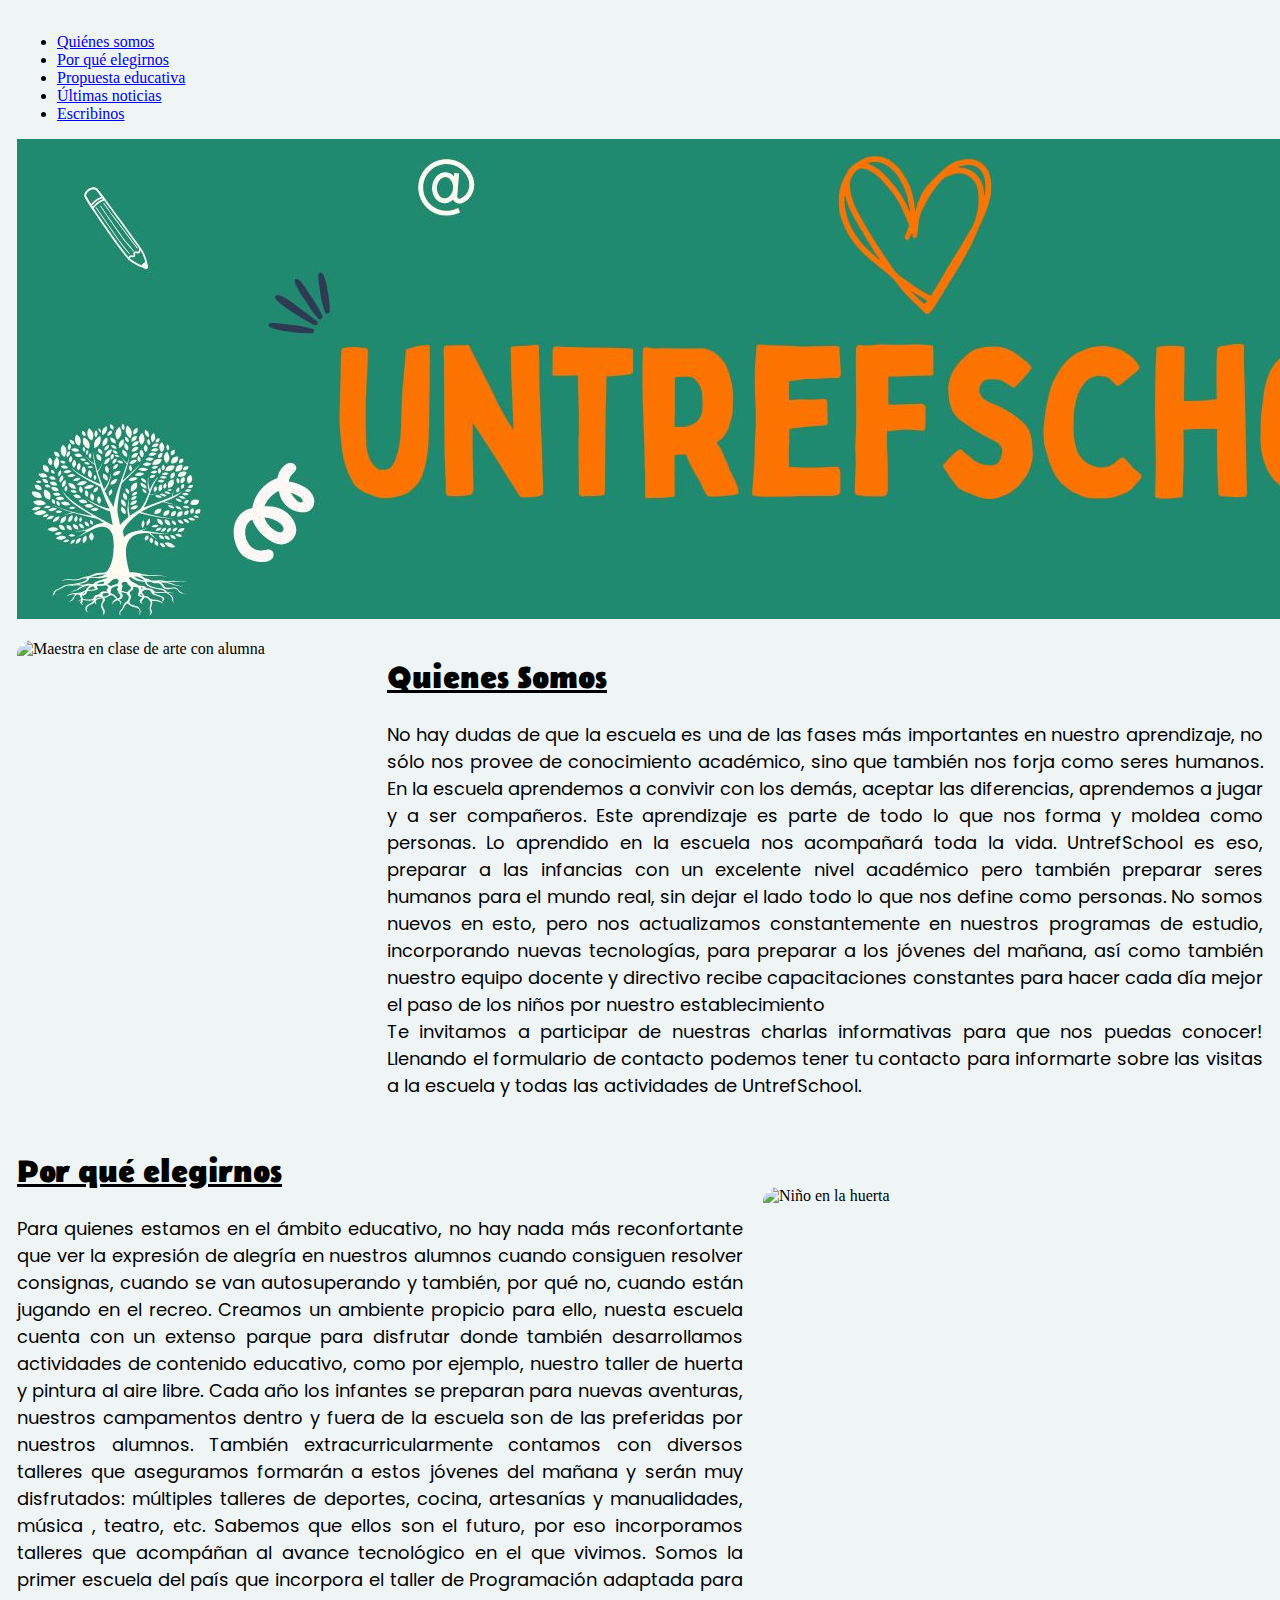
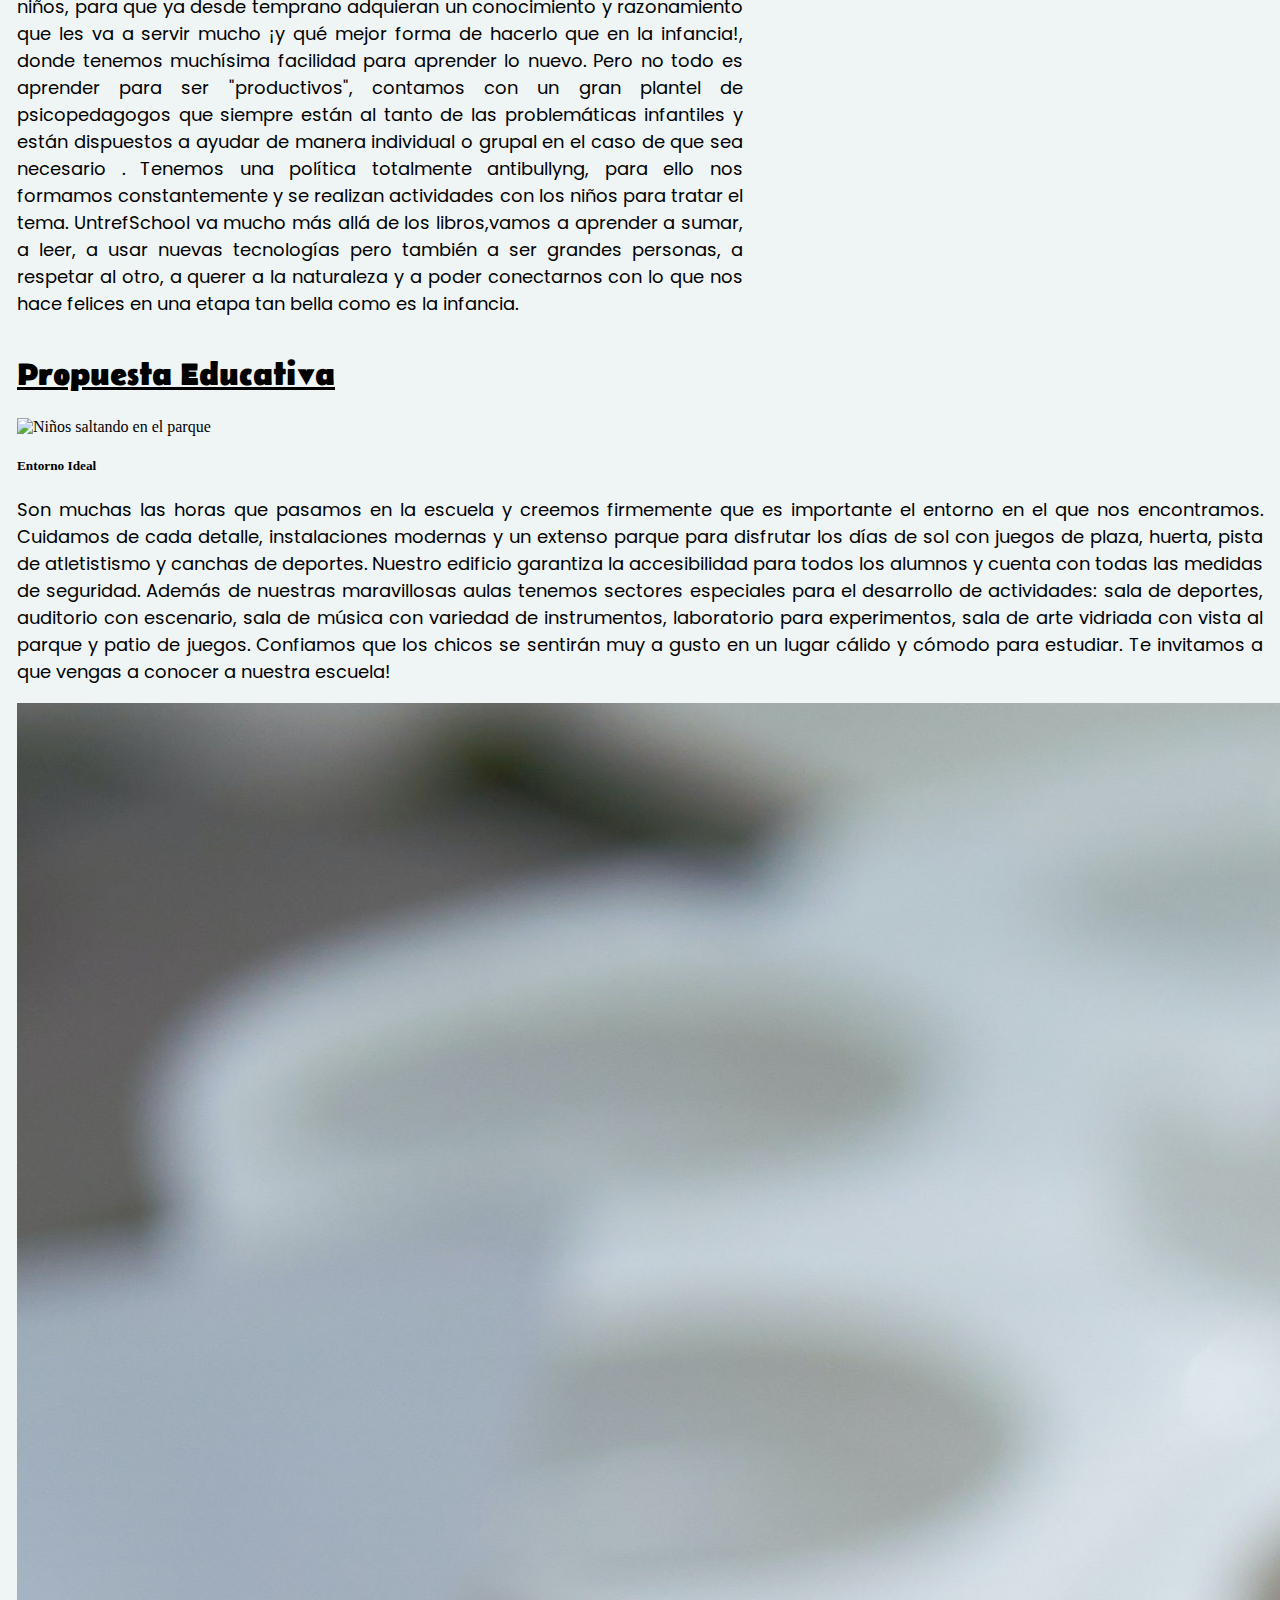
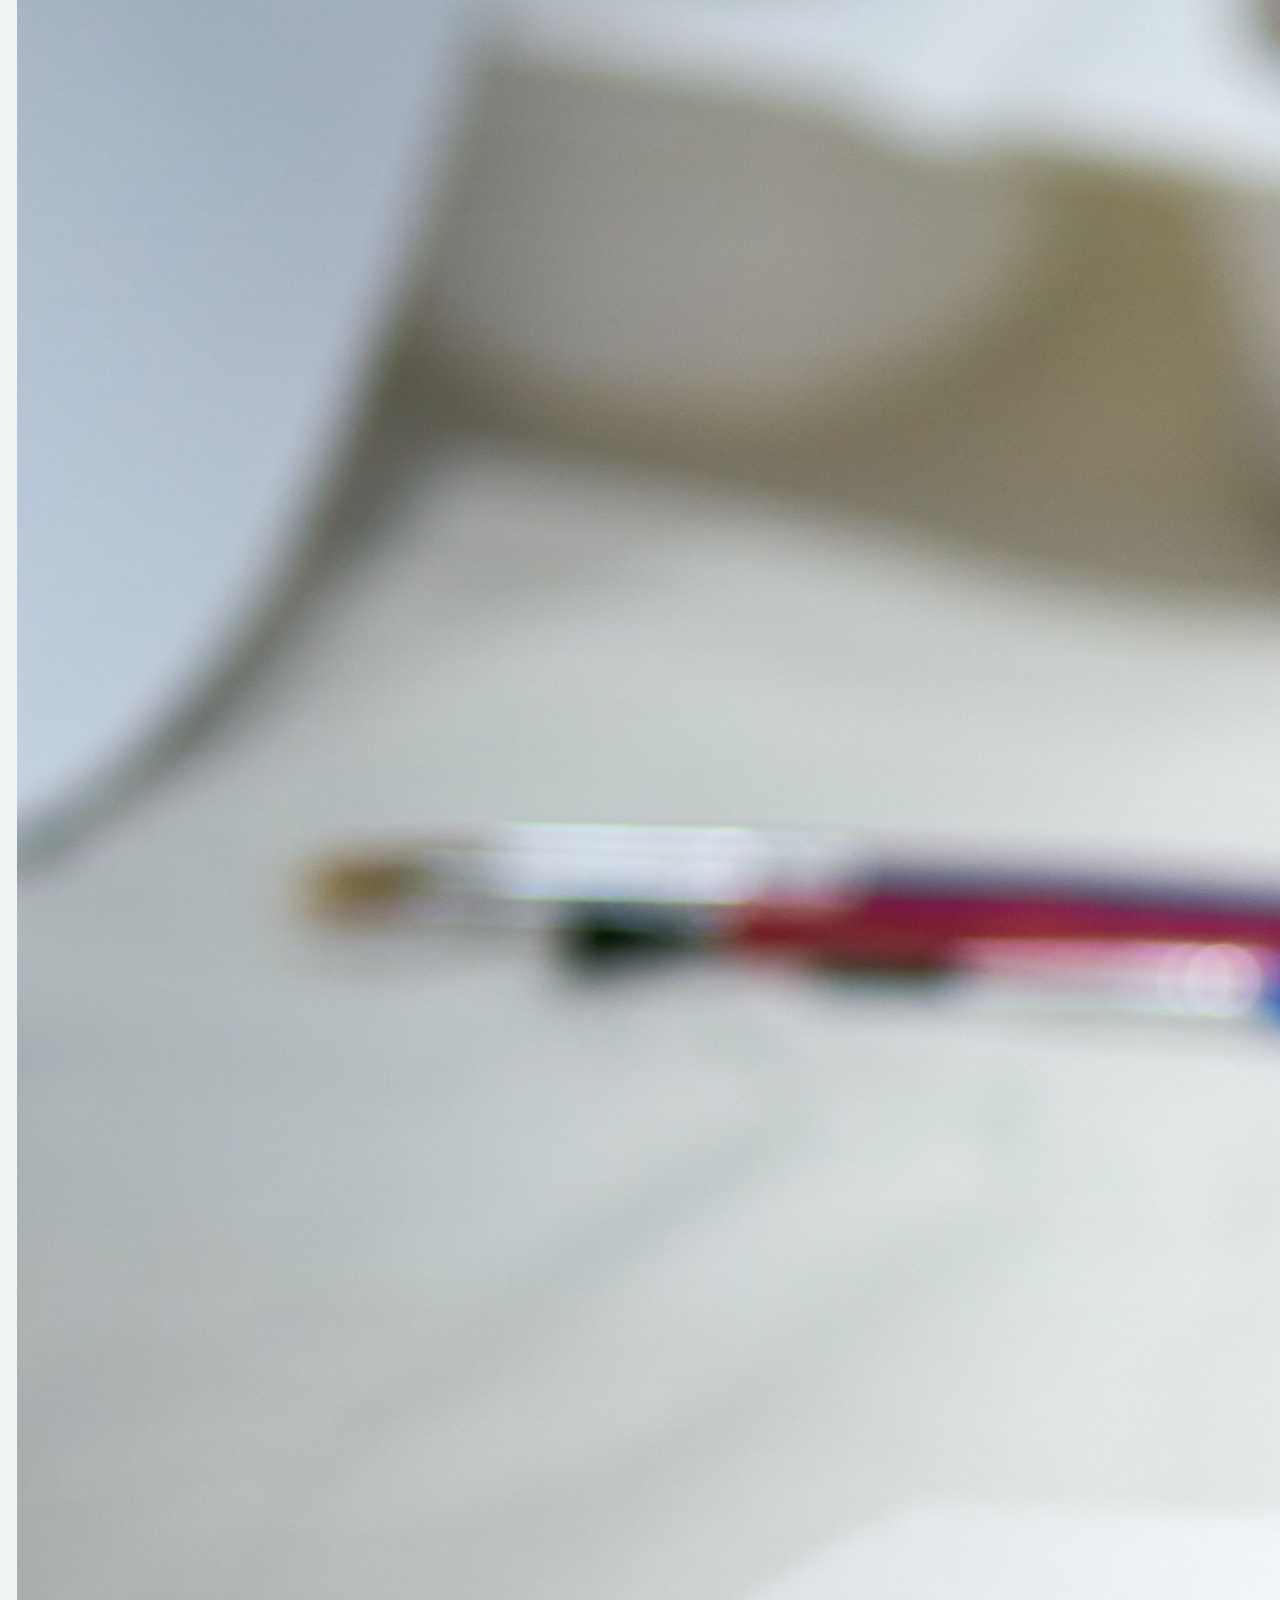
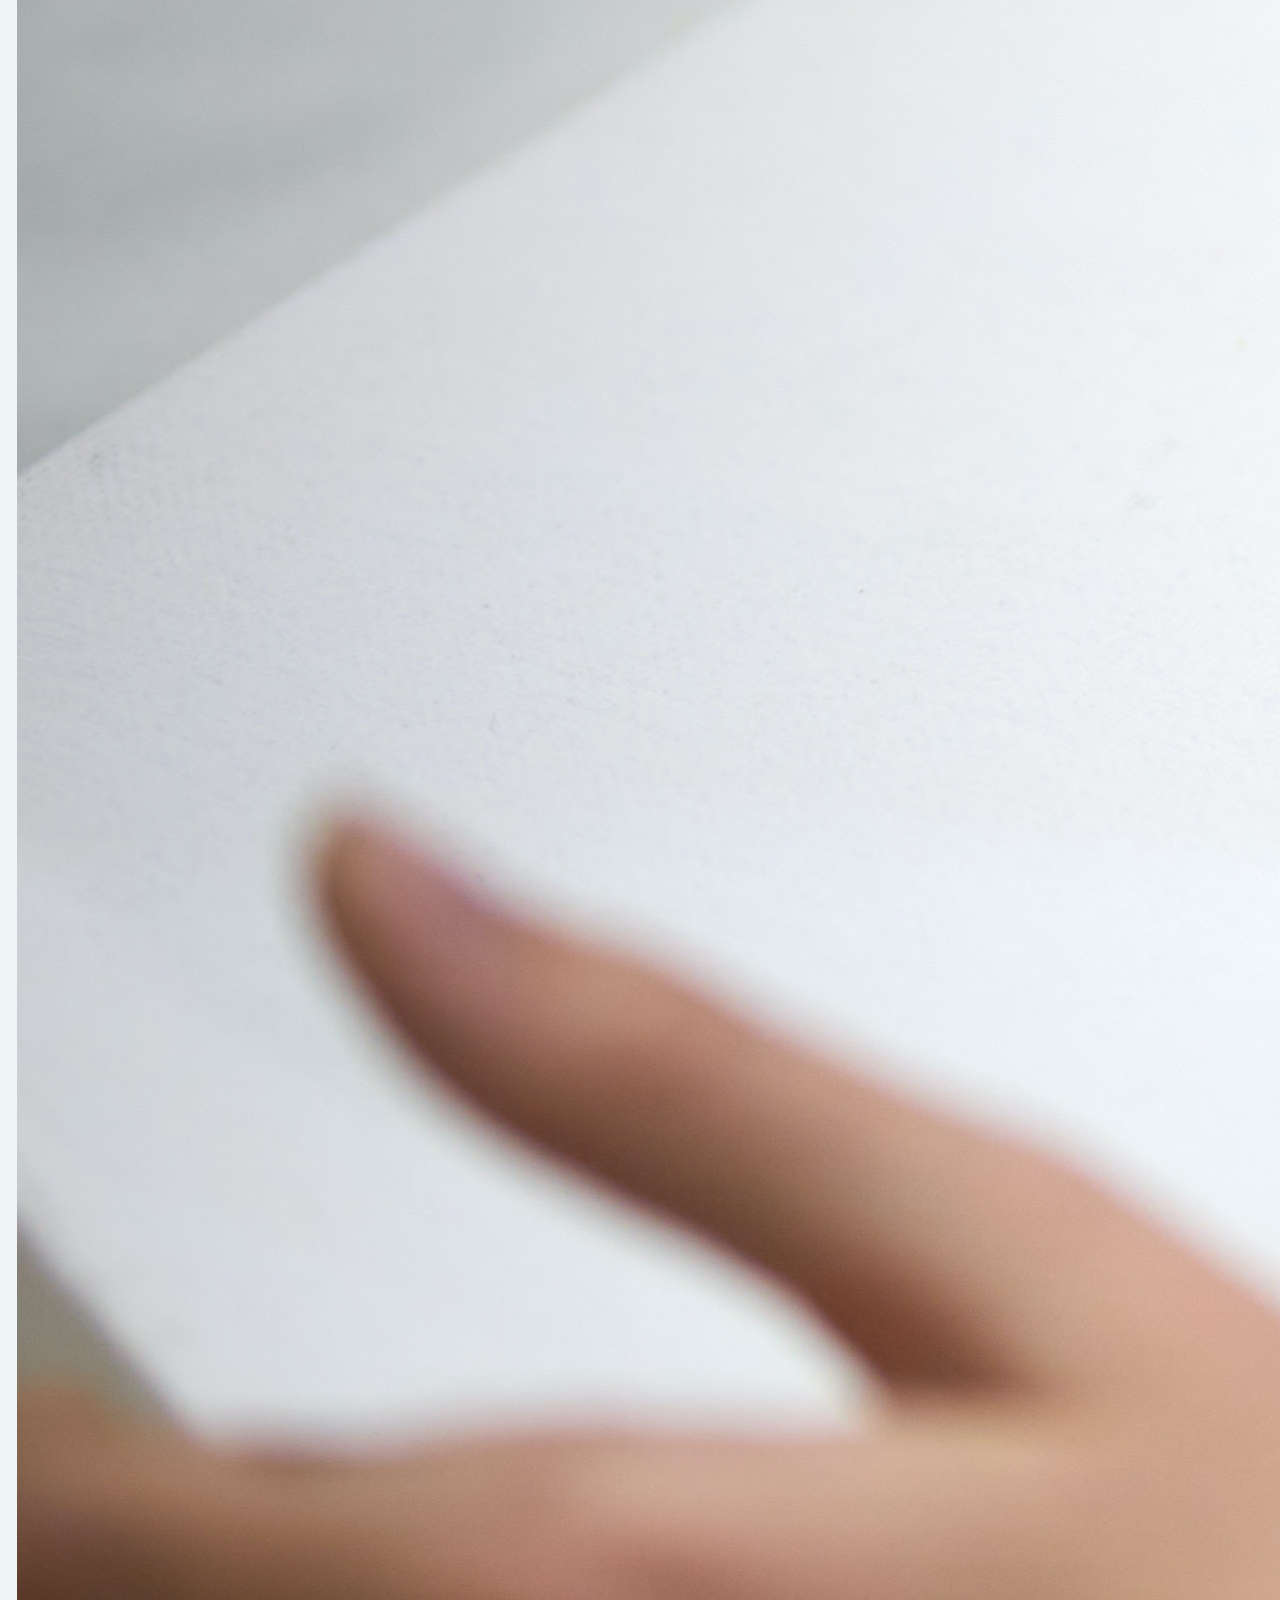
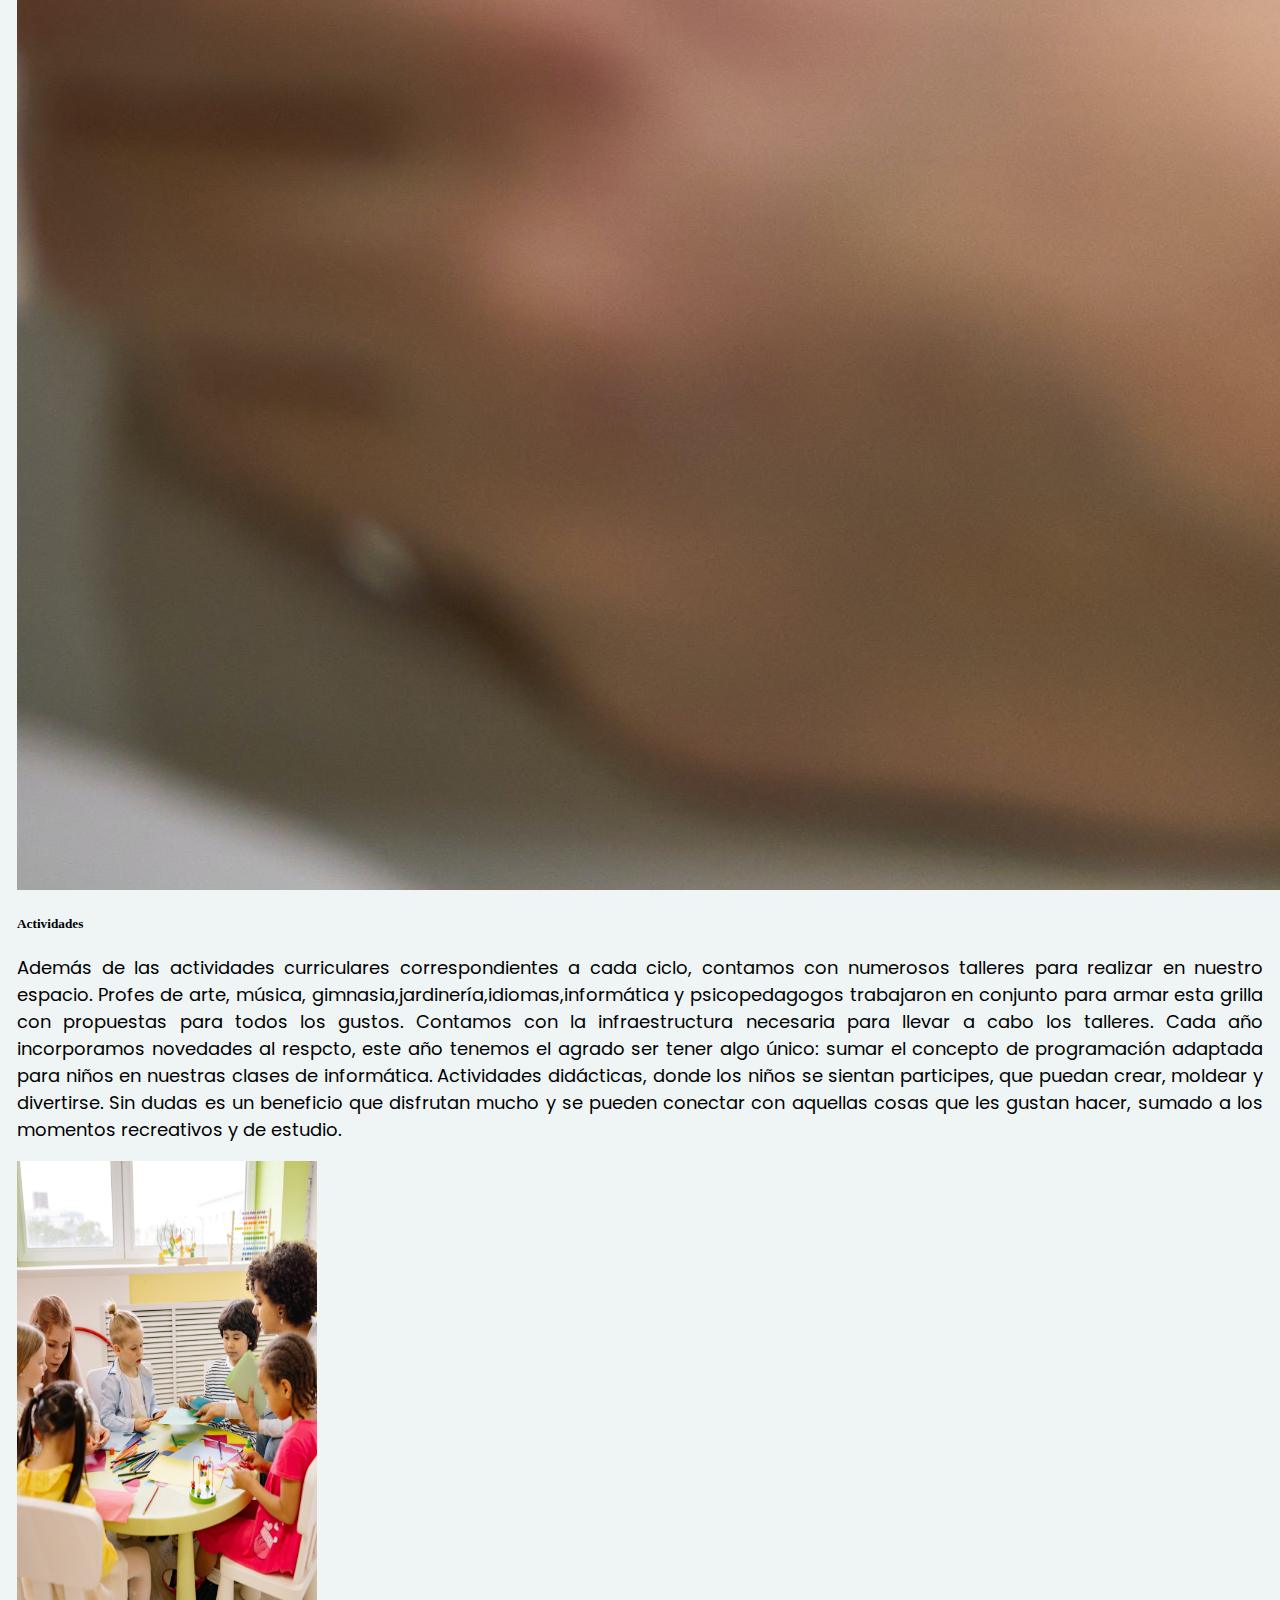
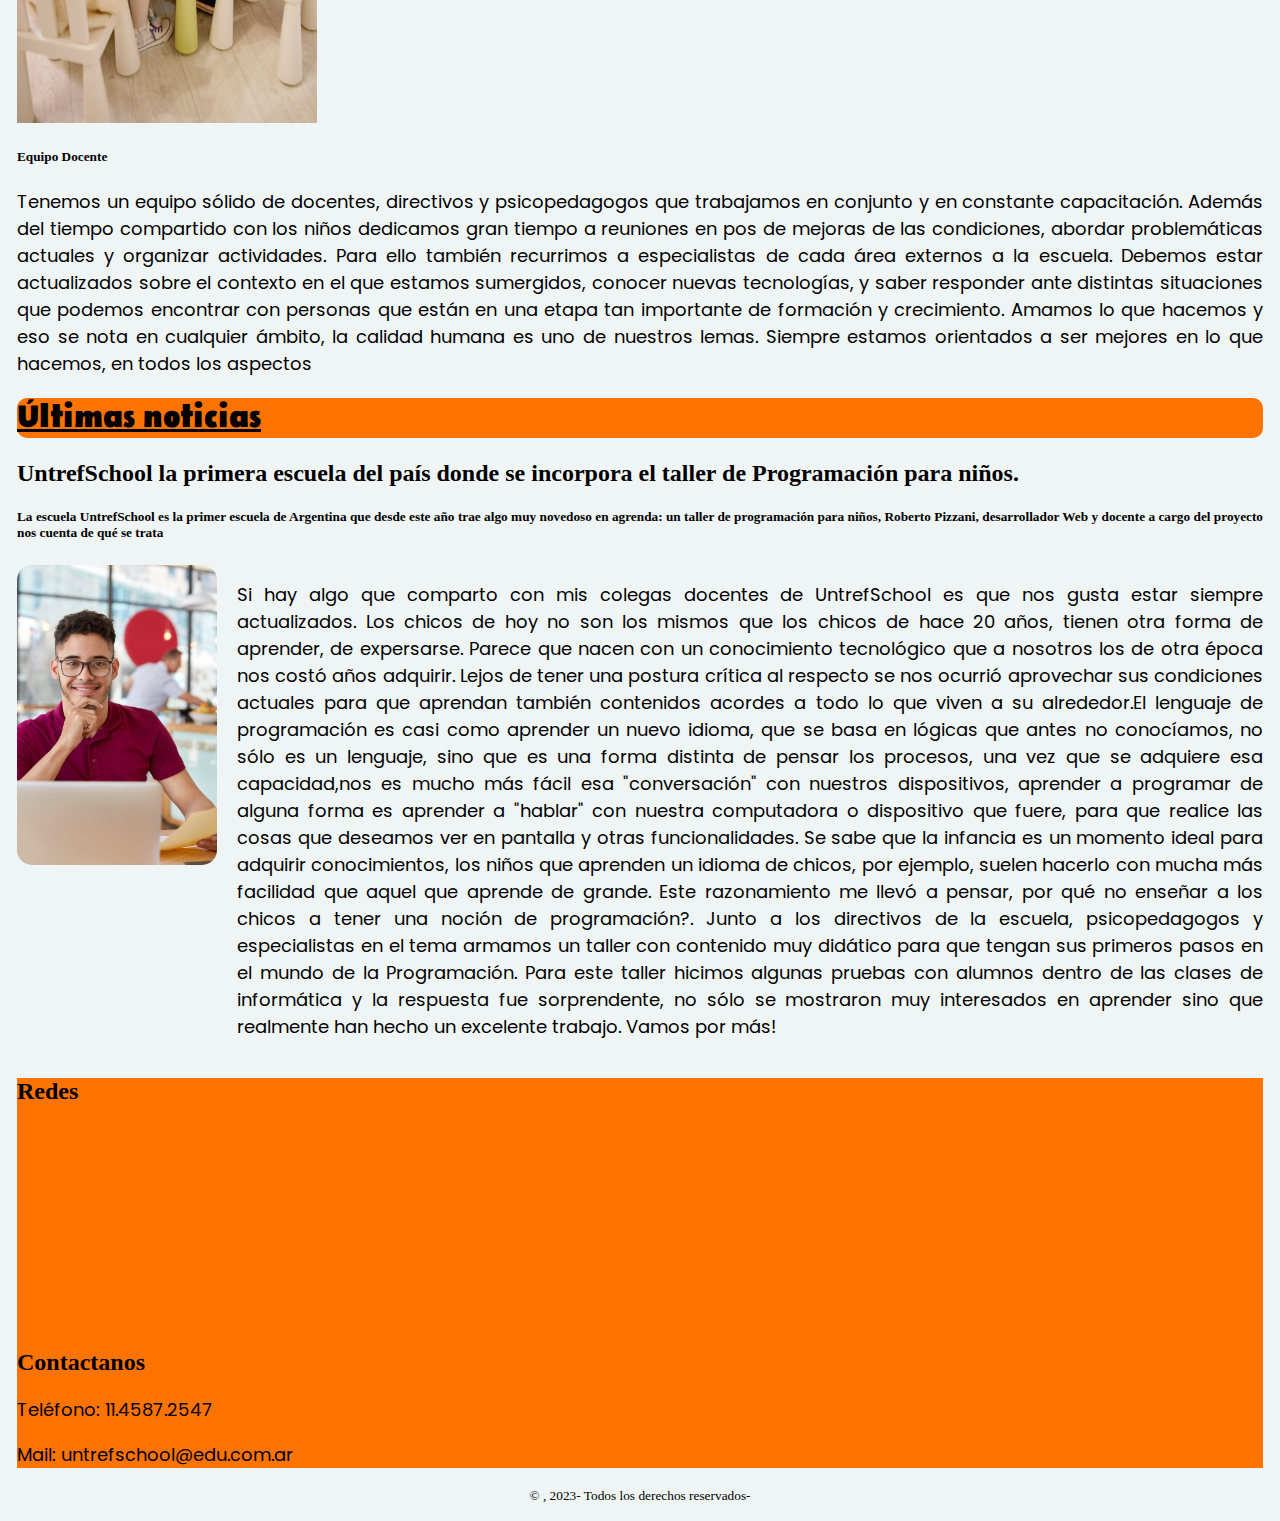
==== Index.html @ d859f2b8 "Se agrega el Proyecyo" ====
<!DOCTYPE html>
<html lang="es">
<head>
    <meta charset="UTF-8">
    <meta name="viewport" content="width=device-width, initial-scale=1.0">
    <title>UnTrefSchool</title>
    <link rel="icon" href="Imagenes/favicon-32x32.png" type="image/x_icon"/>
    <link href="https://cdn.jsdelivr.net/npm/bootstrap@5.3.0/dist/css/bootstrap.min.css" rel="stylesheet" integrity="sha384-9ndCyUaIbzAi2FUVXJi0CjmCapSmO7SnpJef0486qhLnuZ2cdeRhO02iuK6FUUVM" crossorigin="anonymous">
    <script src="https://kit.fontawesome.com/f30847ccf2.js" crossorigin="anonymous"></script>
    <link href="style.css" rel="stylesheet">
</head>
<body>
  <ul class="nav">
    <li class="nav-item">
      <a class="nav-link active" aria-current="page" href=#QuienesSomos>Quiénes somos</a>
    </li>
    <li class="nav-item">
      <a class="nav-link" href=#PorQueElegirnos>Por qué elegirnos</a>
    </li>
    </li>
    <li class="nav-item">
      <a class="nav-link" href=#PropuestaEducativa tabindex="-1" aria-disabled="true">Propuesta educativa</a>
    </li>
    <li class="nav-item">
        <a class="nav-link" href=#UltimasNoticias tabindex="-1" aria-disabled="true">Últimas noticias </a>
      </li>
      <li class="nav-item">
        <a class="nav-link" href="Formulario.html" tabindex="-1" aria-disabled="true"> Escribinos </a>
      </li>
  </ul>
</div>
      </nav>
      <div id="Portada">
      <img img src="Imagenes/portadaUntreSchool.jpg" class="img-fluid" alt="Portada UnTrefSchool">
      </div>

      <section id="QuienesSomos">
        <div class="contenedor">
          <img class="ImagenQuienesSomos" height="290" img width="350" src="Imagenes/QuienesSomos.jpg" class="img-thumbnail" alt="Maestra en clase de arte con alumna">
          <div id="TextoQuienesSomos">
          <h1>Quienes Somos</h1>
          <p> No hay dudas de que la escuela es una de las fases más importantes en nuestro aprendizaje, no sólo nos provee de conocimiento académico, sino que también nos forja como seres humanos. En la escuela aprendemos a convivir con los demás, aceptar las diferencias, aprendemos a jugar y a ser compañeros. Este aprendizaje es parte de todo lo que nos forma y moldea como personas. Lo aprendido en la escuela nos acompañará toda la vida. UntrefSchool es eso, preparar a las infancias con un excelente nivel académico pero también preparar seres humanos para el mundo real, sin dejar el lado todo lo que nos define como personas. No somos nuevos en esto, pero nos actualizamos constantemente en nuestros programas de estudio, incorporando nuevas tecnologías, para preparar a los jóvenes del mañana, así como también nuestro equipo docente y directivo recibe capacitaciones constantes para hacer cada día mejor el paso de los niños por nuestro establecimiento <br> Te invitamos a participar de nuestras charlas informativas para que nos puedas conocer! Llenando el formulario de contacto podemos tener tu contacto para informarte sobre las visitas a la escuela y todas las actividades de UntrefSchool.</p>
          </div>
        </div>
         
        <section id="PorQueElegirnos">
          <div class="contenedor">
            <div id="TextoPorQueElegirnos">
            <h1>Por qué elegirnos </h1>
            <p>Para quienes estamos en el ámbito educativo, no hay nada más reconfortante que ver la expresión de alegría en nuestros alumnos cuando consiguen resolver consignas, cuando se van autosuperando y también, por qué no, cuando están jugando en el recreo. Creamos un ambiente propicio para ello, nuesta escuela cuenta con un extenso parque para disfrutar donde también desarrollamos actividades de contenido educativo, como por ejemplo, nuestro taller de huerta y pintura al aire libre.  Cada año los infantes se preparan para nuevas aventuras, nuestros campamentos dentro y fuera de la escuela son de las preferidas por nuestros alumnos. También extracurricularmente contamos con diversos talleres que aseguramos formarán a estos jóvenes del mañana y serán muy disfrutados: múltiples talleres de deportes, cocina, artesanías y manualidades, música , teatro, etc. Sabemos que ellos son el futuro, por eso incorporamos talleres que acompáñan al avance tecnológico en el que vivimos. Somos la primer escuela del país que incorpora el taller de Programación adaptada para niños, para que ya desde temprano adquieran un conocimiento y razonamiento que les va a servir mucho ¡y qué mejor forma de hacerlo que en la infancia!, donde tenemos muchísima facilidad para aprender lo nuevo.
              Pero no todo es aprender para ser "productivos", contamos con un gran plantel de psicopedagogos que siempre están al tanto de las problemáticas infantiles y  están dispuestos a ayudar de manera individual o grupal en el caso de que sea necesario . Tenemos una política totalmente antibullyng, para ello nos formamos constantemente y se realizan actividades con los niños para tratar el tema. 
              UntrefSchool va mucho más allá de los libros,vamos a aprender a sumar, a leer, a usar nuevas tecnologías pero también a ser grandes personas, a respetar al otro, a querer a la naturaleza y a poder conectarnos con lo que nos hace felices en una etapa tan bella como es la infancia.</p>
             </div>
            <img class="ImagenPorQueElegirnos" height="340" img width="500" src="Imagenes/PorQueElegirnos.jpg" class="img-thumbnail" alt="Niño en la huerta">
          </div>
         <section id="PropuestaEducativa">
          <h1>Propuesta Educativa</h1>
          <div class="row row-cols-1 row-cols-md-3 g-4">
            <div class="col">
              <div class="card">
                <img src="Imagenes/NuestraEscuela.jpg" class="card-img-top" alt="Niños saltando en el parque">
                <div class="card-body">
                  <h5 class="card-title">Entorno Ideal</h5>
                  <p class="card-text">Son muchas las horas que pasamos en la escuela y creemos firmemente que es importante el entorno en el que nos encontramos. Cuidamos de cada detalle, instalaciones modernas y un 
                    extenso parque para disfrutar los días de sol con juegos de plaza, huerta, pista de atletistismo y canchas de deportes. Nuestro edificio garantiza la accesibilidad para todos los alumnos y cuenta con todas las medidas de seguridad. Además de nuestras maravillosas aulas tenemos sectores especiales para el desarrollo de actividades: sala de deportes,
                    auditorio con escenario, sala de música con variedad de instrumentos, laboratorio para experimentos, sala de arte vidriada con vista al parque y patio de juegos.
                    Confiamos que los chicos se sentirán muy a gusto en un lugar cálido y cómodo para estudiar. Te invitamos a que vengas a conocer a nuestra escuela!</p>
                </div>
              </div>
            </div>
            <div class="col">
              <div class="card">
                <img src="Imagenes/Actividades.jpg" class="card-img-top" alt="Niño pintando una pieza de cerámica">
                <div class="card-body">
                  <h5 class="card-title">Actividades</h5>
                  <p class="card-text">Además de las actividades curriculares correspondientes a cada ciclo, contamos con numerosos talleres para realizar en nuestro espacio.
                    Profes de arte, música, gimnasia,jardinería,idiomas,informática y psicopedagogos trabajaron en conjunto para armar esta grilla con propuestas para todos los gustos. 
                    Contamos con la infraestructura necesaria para llevar a cabo los talleres.
                    Cada año incorporamos novedades al respcto, este año tenemos el agrado ser tener algo único: sumar el concepto de programación adaptada para niños en nuestras clases de informática.
                    Actividades didácticas, donde los niños se sientan participes, que puedan crear, moldear y divertirse. Sin dudas es un beneficio que disfrutan mucho y se pueden conectar con aquellas cosas que les gustan hacer, sumado a los momentos recreativos y de estudio.
                    </p>
                </div>
              </div>
            </div>
            <div class="col">
              <div class="card">
                <img height="562" width="300" src="Imagenes/EquipoDocente.jpg" class="card-img-top" alt="Maestras con alumnos en una mesa para niños pintando">
                <div class="card-body">
                  <h5 class="card-title">Equipo Docente</h5>
                  <p class="card-text">
                    Tenemos un equipo sólido de docentes, directivos y psicopedagogos que trabajamos en conjunto y en constante capacitación.
                    Además del tiempo compartido con los niños dedicamos gran tiempo a reuniones en pos de mejoras de las condiciones, abordar problemáticas actuales y organizar actividades. Para ello también recurrimos a especialistas de cada área externos a la escuela. Debemos estar actualizados sobre el contexto en el que estamos sumergidos, conocer nuevas tecnologías, y saber responder ante distintas situaciones que podemos encontrar con personas que están en una etapa tan importante de formación y crecimiento. Amamos lo que hacemos y eso se nota en cualquier ámbito, la calidad humana es uno de nuestros lemas. Siempre estamos orientados a ser mejores en lo que hacemos, en todos los aspectos </p>
                </div>
              </div>
            </div>
           
          </section>
          <section id="UltimasNoticias">
            <div id="TituloNoticias"><h1>Últimas noticias</h1> </div>
            <article>
            <h2>UntrefSchool la primera escuela del país donde se incorpora el taller de Programación para niños.</h2>
            <h5>La escuela UntrefSchool es la primer escuela de Argentina que desde este año trae algo muy novedoso en agrenda: un taller de programación para niños, Roberto Pizzani, desarrollador Web y docente a cargo del proyecto nos cuenta de qué se trata</h5>
          
     
</section>

<div id="ContenedorNoti">
<img class="ImagenNoticias" img width="320" img height="300" src="Imagenes/ImagenNoticias.jpg" class="figure-img img-fluid rounded" alt="Foto del profesor de informática">
<p>Si hay algo que comparto con mis colegas docentes de UntrefSchool es que nos gusta estar siempre actualizados. Los chicos de hoy no son los mismos que los chicos de hace 20 años, tienen otra forma de aprender, de expersarse. Parece que nacen con un conocimiento tecnológico que a nosotros los de otra época nos costó años adquirir. Lejos de tener una postura crítica al respecto se nos ocurrió aprovechar sus condiciones actuales para que aprendan también contenidos acordes a todo lo que viven a su alrededor.El lenguaje de programación es casi como aprender un nuevo idioma, que se basa en lógicas que antes no conocíamos, no sólo es un lenguaje, sino que es una forma distinta de pensar los procesos, una vez que se adquiere esa capacidad,nos es mucho más fácil esa "conversación" con nuestros dispositivos, aprender a programar de alguna forma es aprender a "hablar" con nuestra computadora o dispositivo que fuere,  para que realice las cosas que deseamos ver en pantalla y otras funcionalidades. Se sabe que la infancia es un momento ideal para adquirir conocimientos, los niños que aprenden un idioma de chicos, por ejemplo, suelen hacerlo con mucha más facilidad que aquel que aprende de grande. Este razonamiento me llevó a pensar, por qué no enseñar a los chicos a tener una noción de programación?. Junto a los directivos de la escuela, psicopedagogos y especialistas en el tema armamos un taller con contenido muy didático para que tengan sus primeros pasos en el mundo de la Programación. Para este taller hicimos algunas pruebas con alumnos dentro de las clases de informática y la respuesta fue sorprendente, no sólo se mostraron muy interesados en aprender sino que realmente han hecho un excelente trabajo. Vamos por más!</p>
</div>

<footer>
  
  <div class="container text-center">
    <div class="row align-items-start">
      <div class="col">
        <h2> Redes </h2>
        <a href="#" class="fa fa-facebook"></a>
        <a href="#" class="fa fa-instagram"></a>
        <a href="#" class="fa fa-twitter"></a>
      </div>
      <div class="col">
        <iframe src="https://www.google.com/maps/embed?pb=!1m18!1m12!1m3!1d105086.89093312966!2d-58.708532256640645!3d-34.60503789999999!2m3!1f0!2f0!3f0!3m2!1i1024!2i768!4f13.1!3m3!1m2!1s0x95bccacb9f8ff113%3A0x22fd08da6711928d!2sUniversidad%20Nacional%20de%20Tres%20de%20Febrero%20-%20Sede%20Caseros%20I!5e0!3m2!1ses!2sar!4v1689982426569!5m2!1ses!2sar" width="300" height="200" style="border:0;" allowfullscreen="" loading="lazy" referrerpolicy="no-referrer-when-downgrade"></iframe>
      </div>
      </div>
      <div class="col">
        <h2> Contactanos </h2>
        <p> Teléfono: 11.4587.2547 </p>
        <p> Mail: untrefschool@edu.com.ar </p>
      </div>
    </div>
  </div>
</footer>
<div class="grupo-2">
  <small>© , 2023- Todos los derechos reservados-</small>
</div>

</body>


      

















    




    
    
    
    
    
    
    
    
    
    <script src="https://cdn.jsdelivr.net/npm/bootstrap@5.3.0/dist/js/bootstrap.bundle.min.js" integrity="sha384-geWF76RCwLtnZ8qwWowPQNguL3RmwHVBC9FhGdlKrxdiJJigb/j/68SIy3Te4Bkz" crossorigin="anonymous"></script>
    </body>
</html>
---- style.css ----
@import url('https://fonts.googleapis.com/css2?family=Poppins:ital,wght@0,100;0,200;0,300;0,400;0,500;0,600;0,700;1,400&display=swap');
@import url('https://fonts.googleapis.com/css2?family=Belanosima:wght@400;600;700&family=Poppins:ital,wght@0,100;0,200;0,300;0,400;0,500;0,600;0,700;1,400&display=swap');
 
#nav-item{background-color: #FC7300;

 }

body{
    padding: 12px;
    background-color: #EFF5F5;
    text-align: justify;
    margin: 5px;
}

h1{
    font-family: 'Belanosima', sans-serif;
    text-decoration: underline;
}

p{ font-family: 'Poppins', sans-serif;
    font-size: large;
}
div{
       border-width: 1px;
    border-color: #FC7300;
    border-radius: 10px;}
.contenedor{
    display: flex;
    justify-content: center;
    margin-top: 15px;
    margin-bottom: 15px;
    }
.ImagenQuienesSomos{
    margin-right: 20px;
    border-radius: 15px;
    margin-top: 2px;
}
.ImagenPorQueElegirnos{
    margin-top: 55px;
    margin-left:20px ;
    border-radius: 15px ;
}

#TituloNoticias{
    background-color: #FC7300;
    margin-top: 20px;
}

#ContenedorNoti{
    display: flex;
    justify-content: center;
    margin-top: 15px;
    margin-bottom: 15px;
}
.ImagenNoticias{
    margin-right: 20px;
    border-radius: 15px;
    margin-top: 2px;

}



footer{
    display: inline-flexbox;
    background-color: #FC7300;
}
.grupo-2{
    text-align: center;
}

#TituloForm{
    text-align: center;
}
.header {
    position: center;
    color: #1F8A70;
    font-size: 27px;
    padding: 10px;
}

.bigicon {
    font-size: 50px;
    text-align: center;
    color: #ff36a5;
}
.form-horizontal{
    background-color: #FC7300;
    }
    .form-group{
        background-color: ;
    }
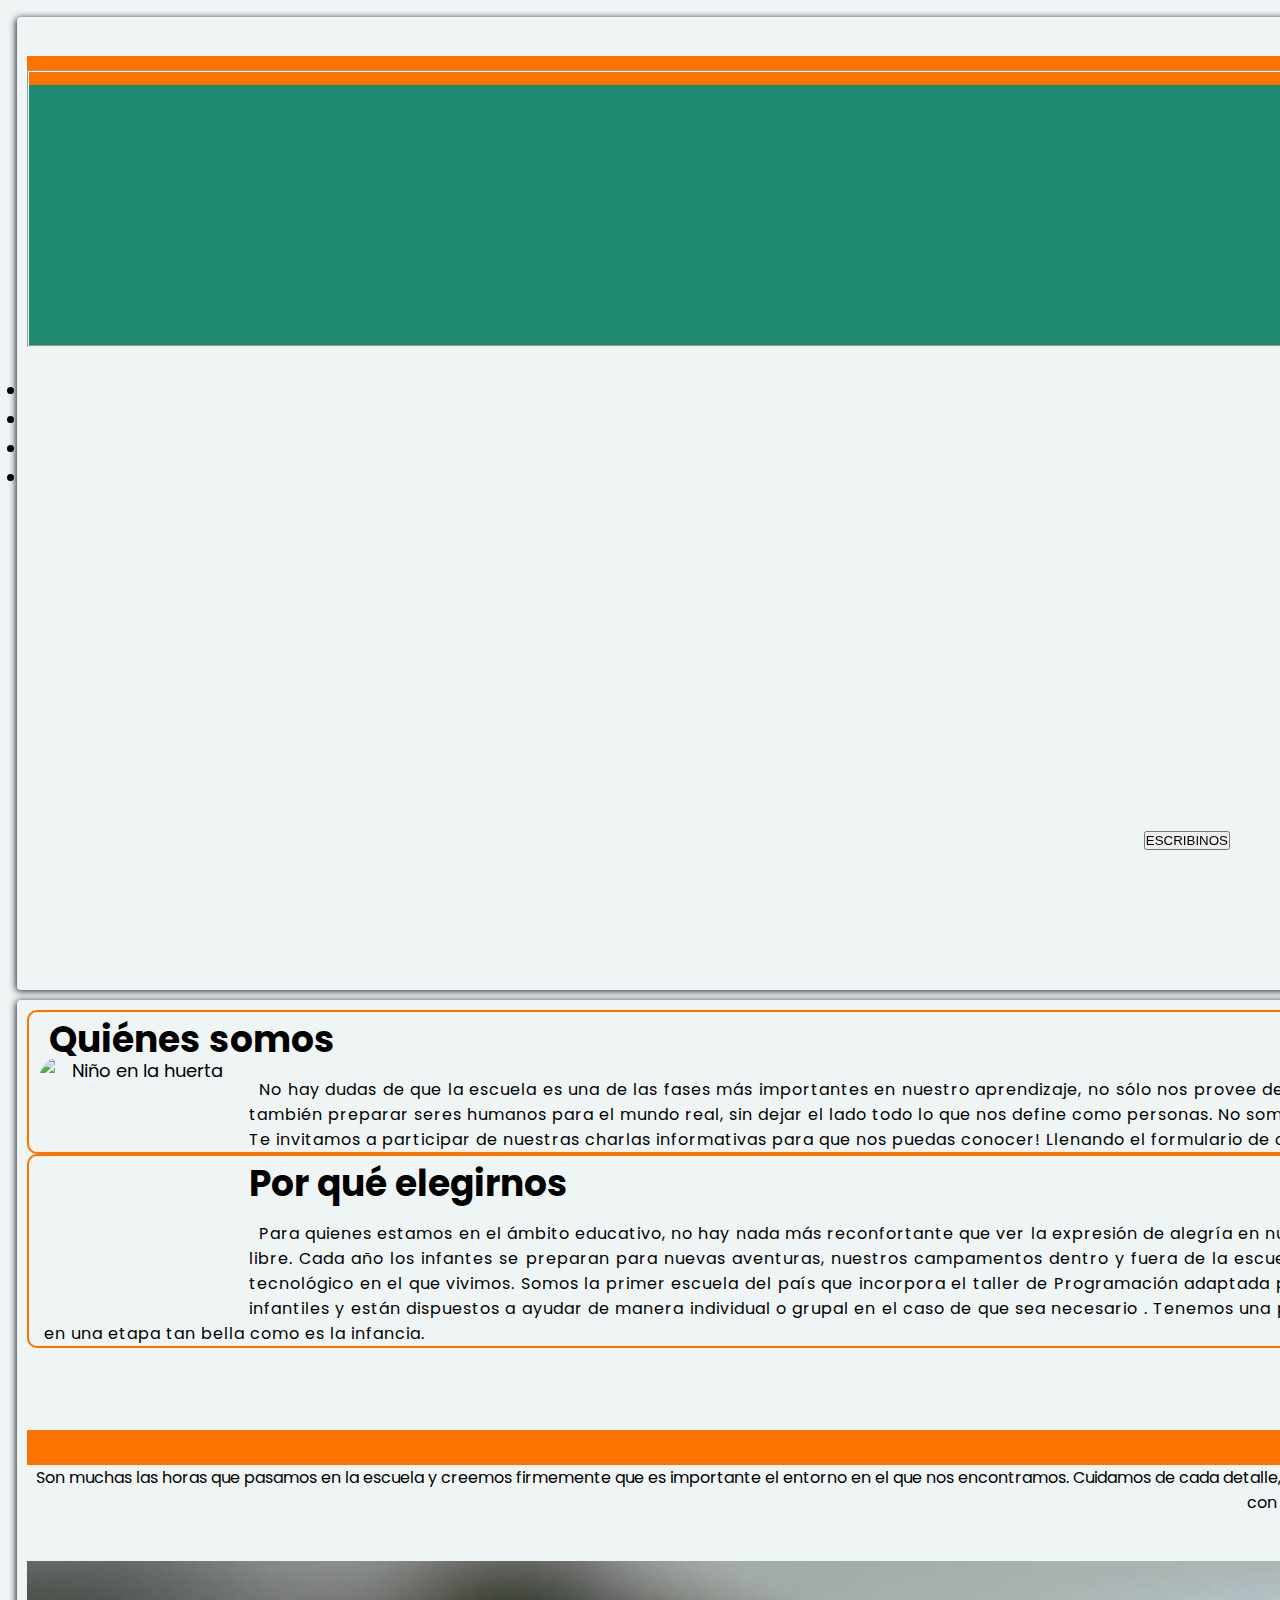
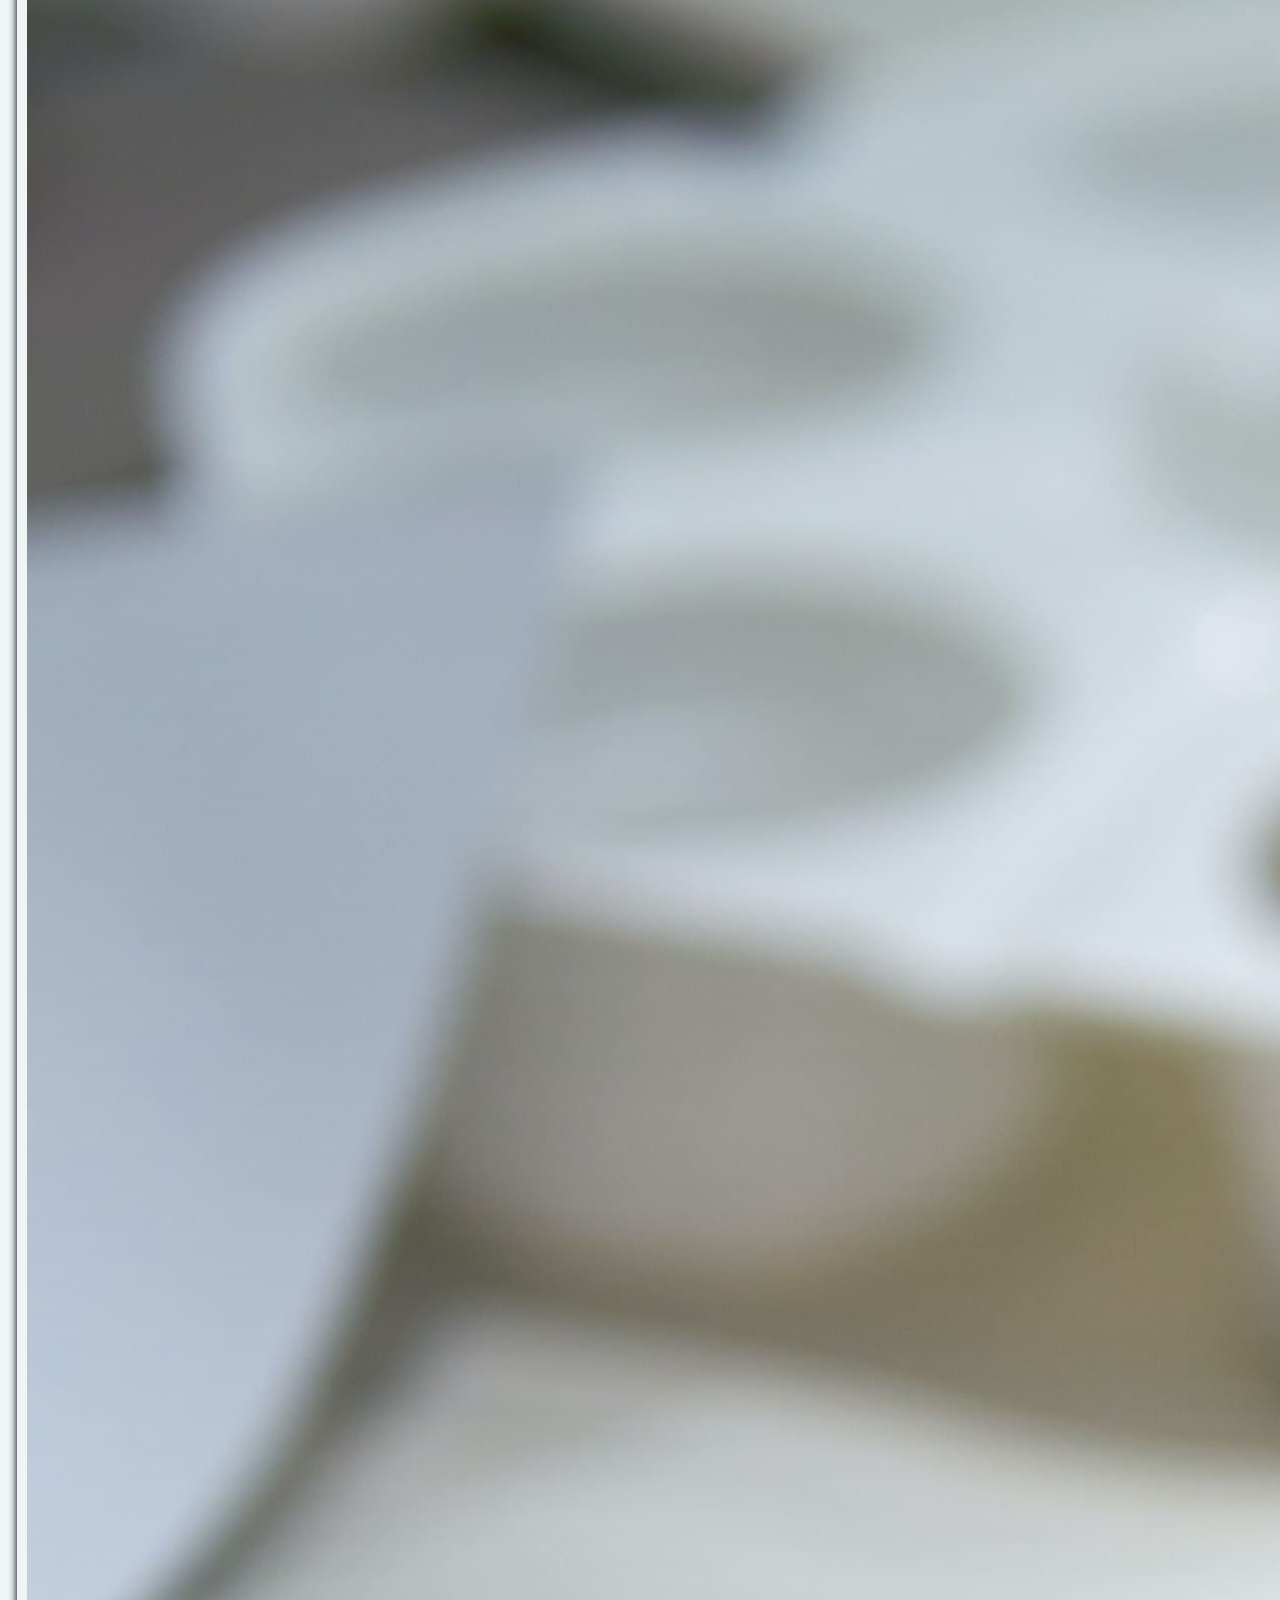
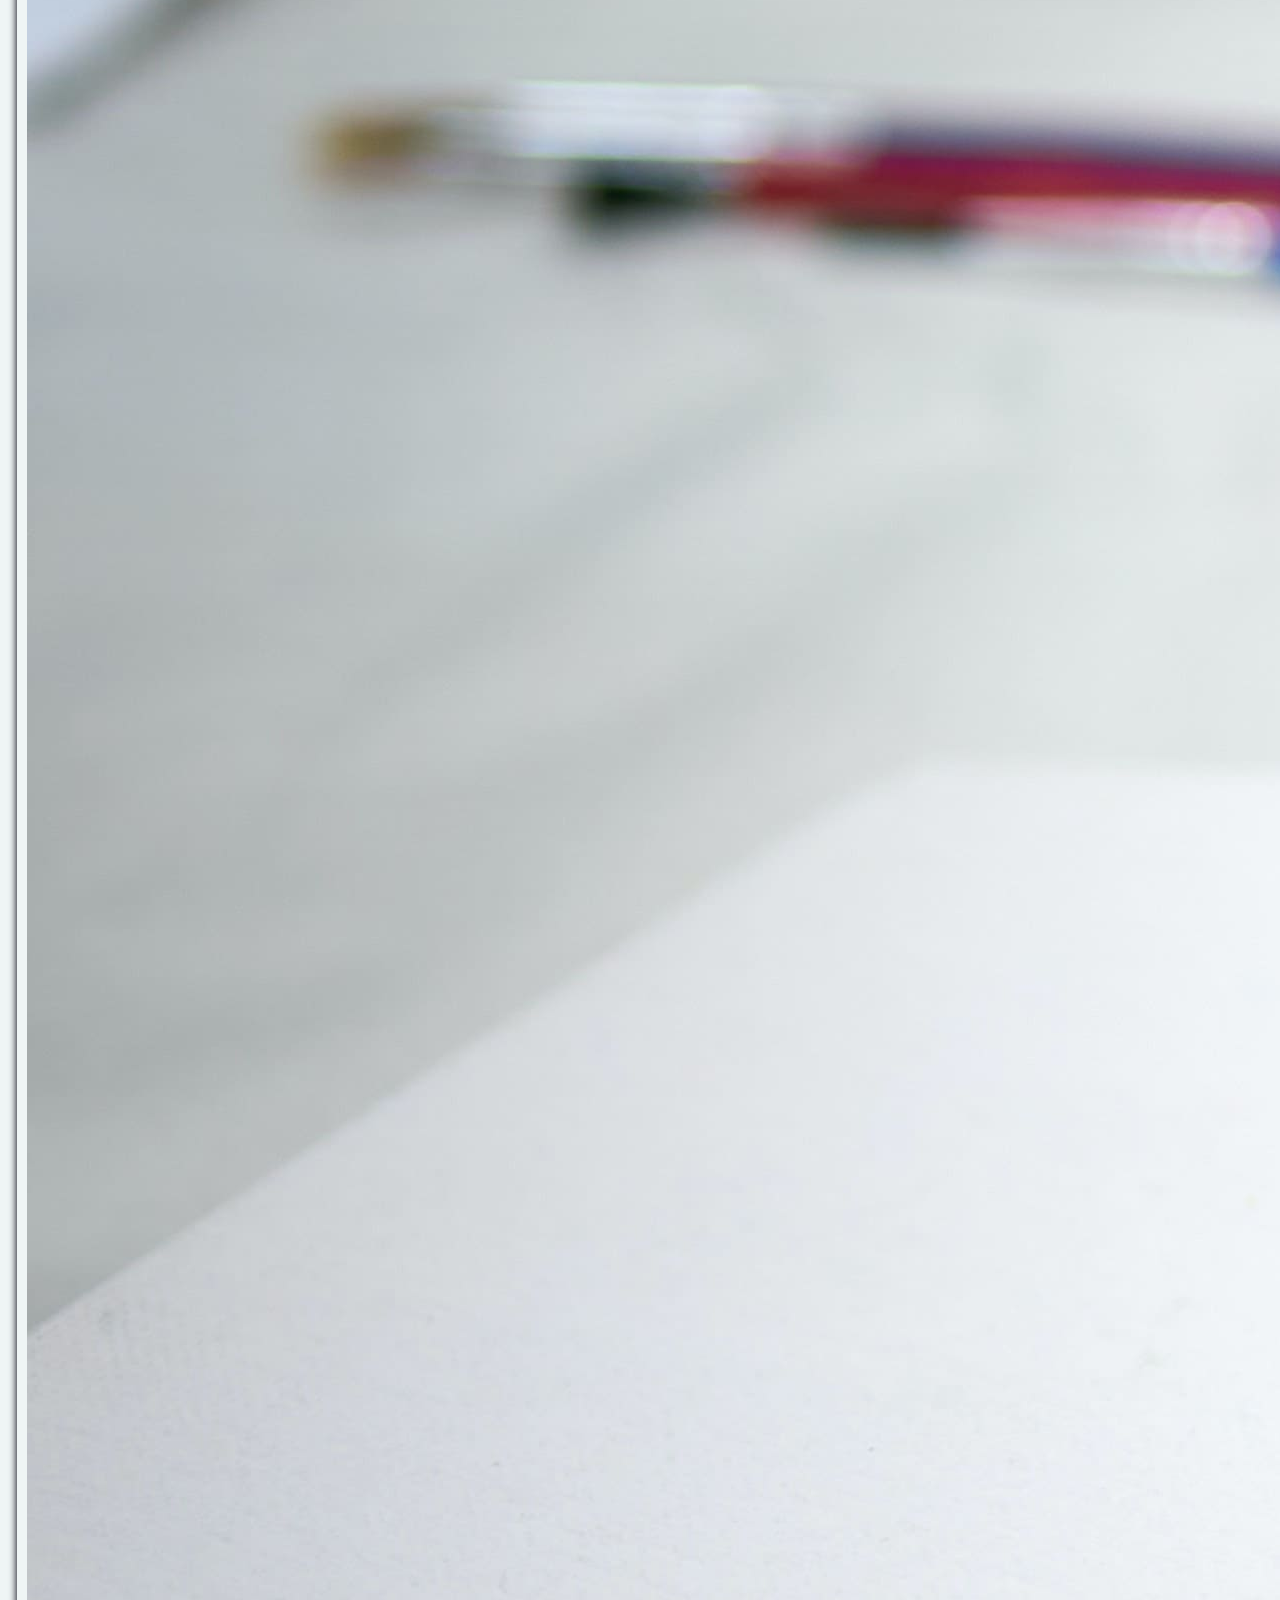
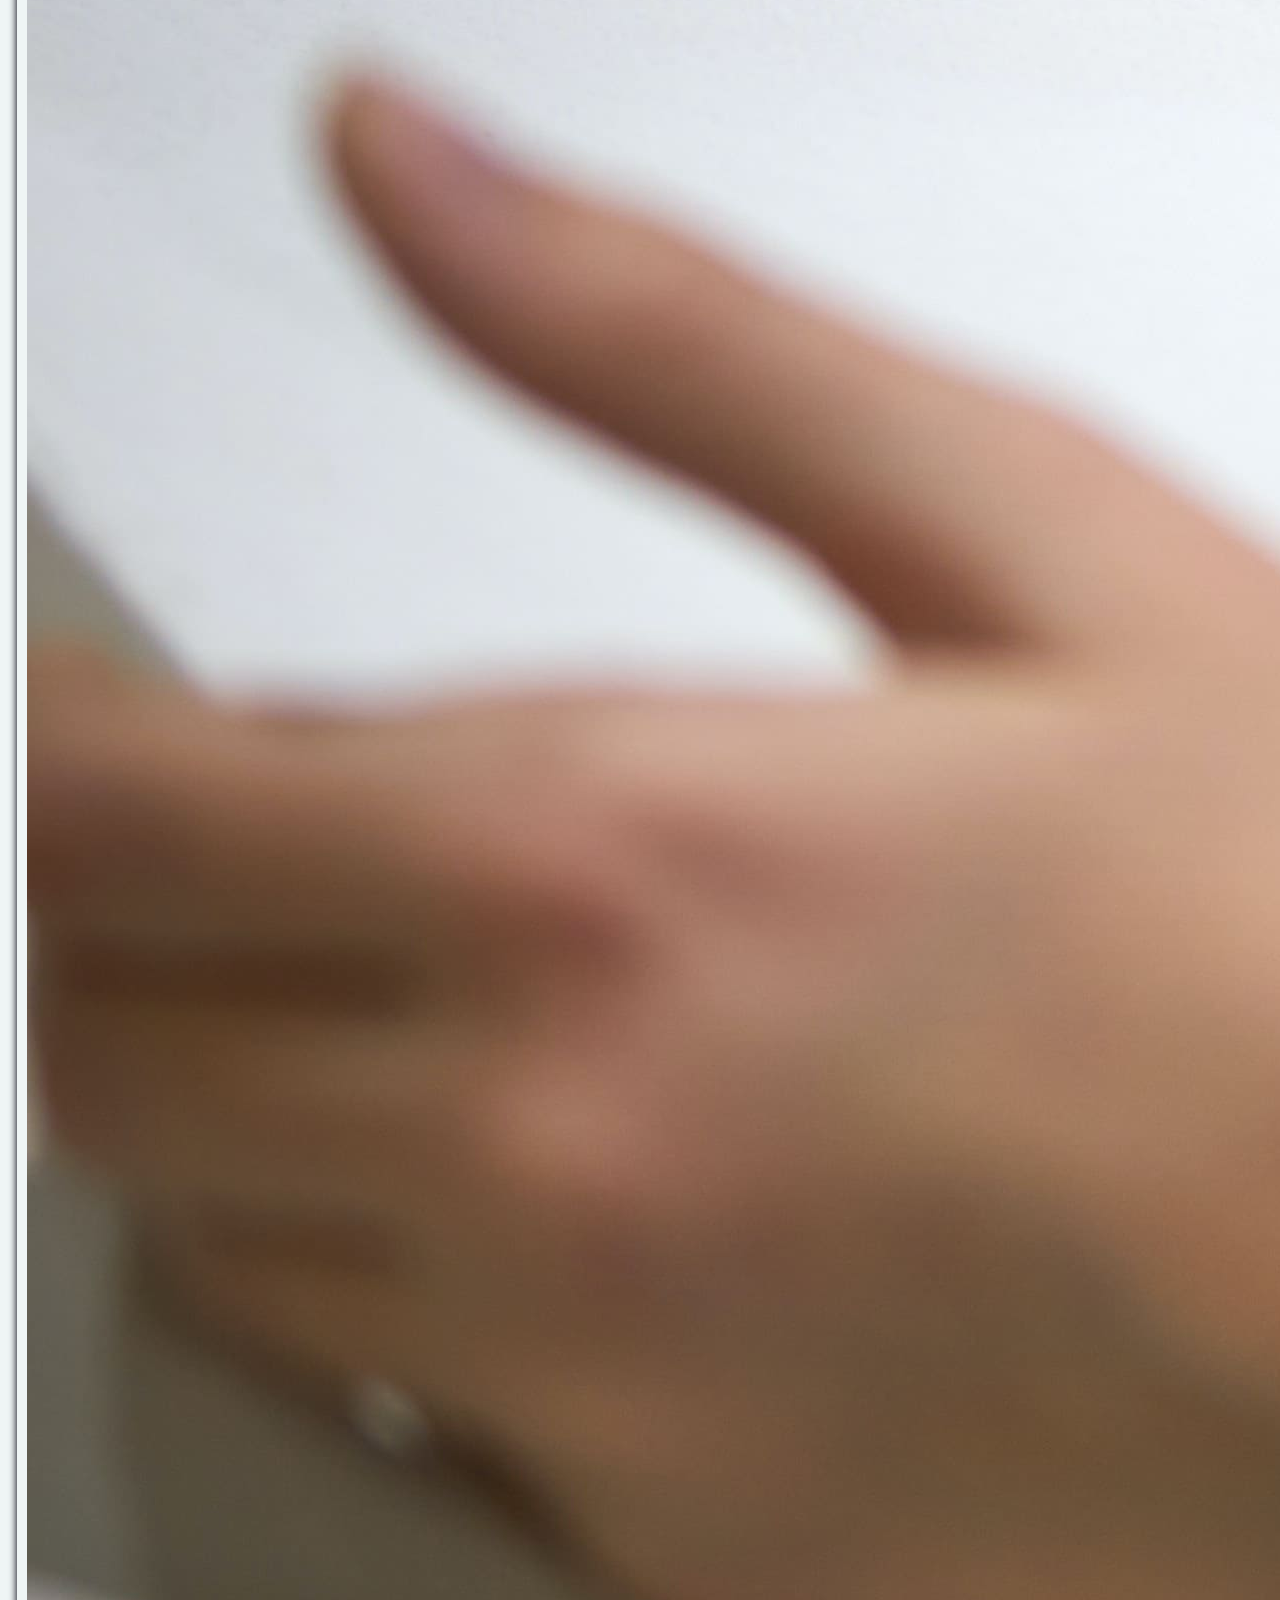
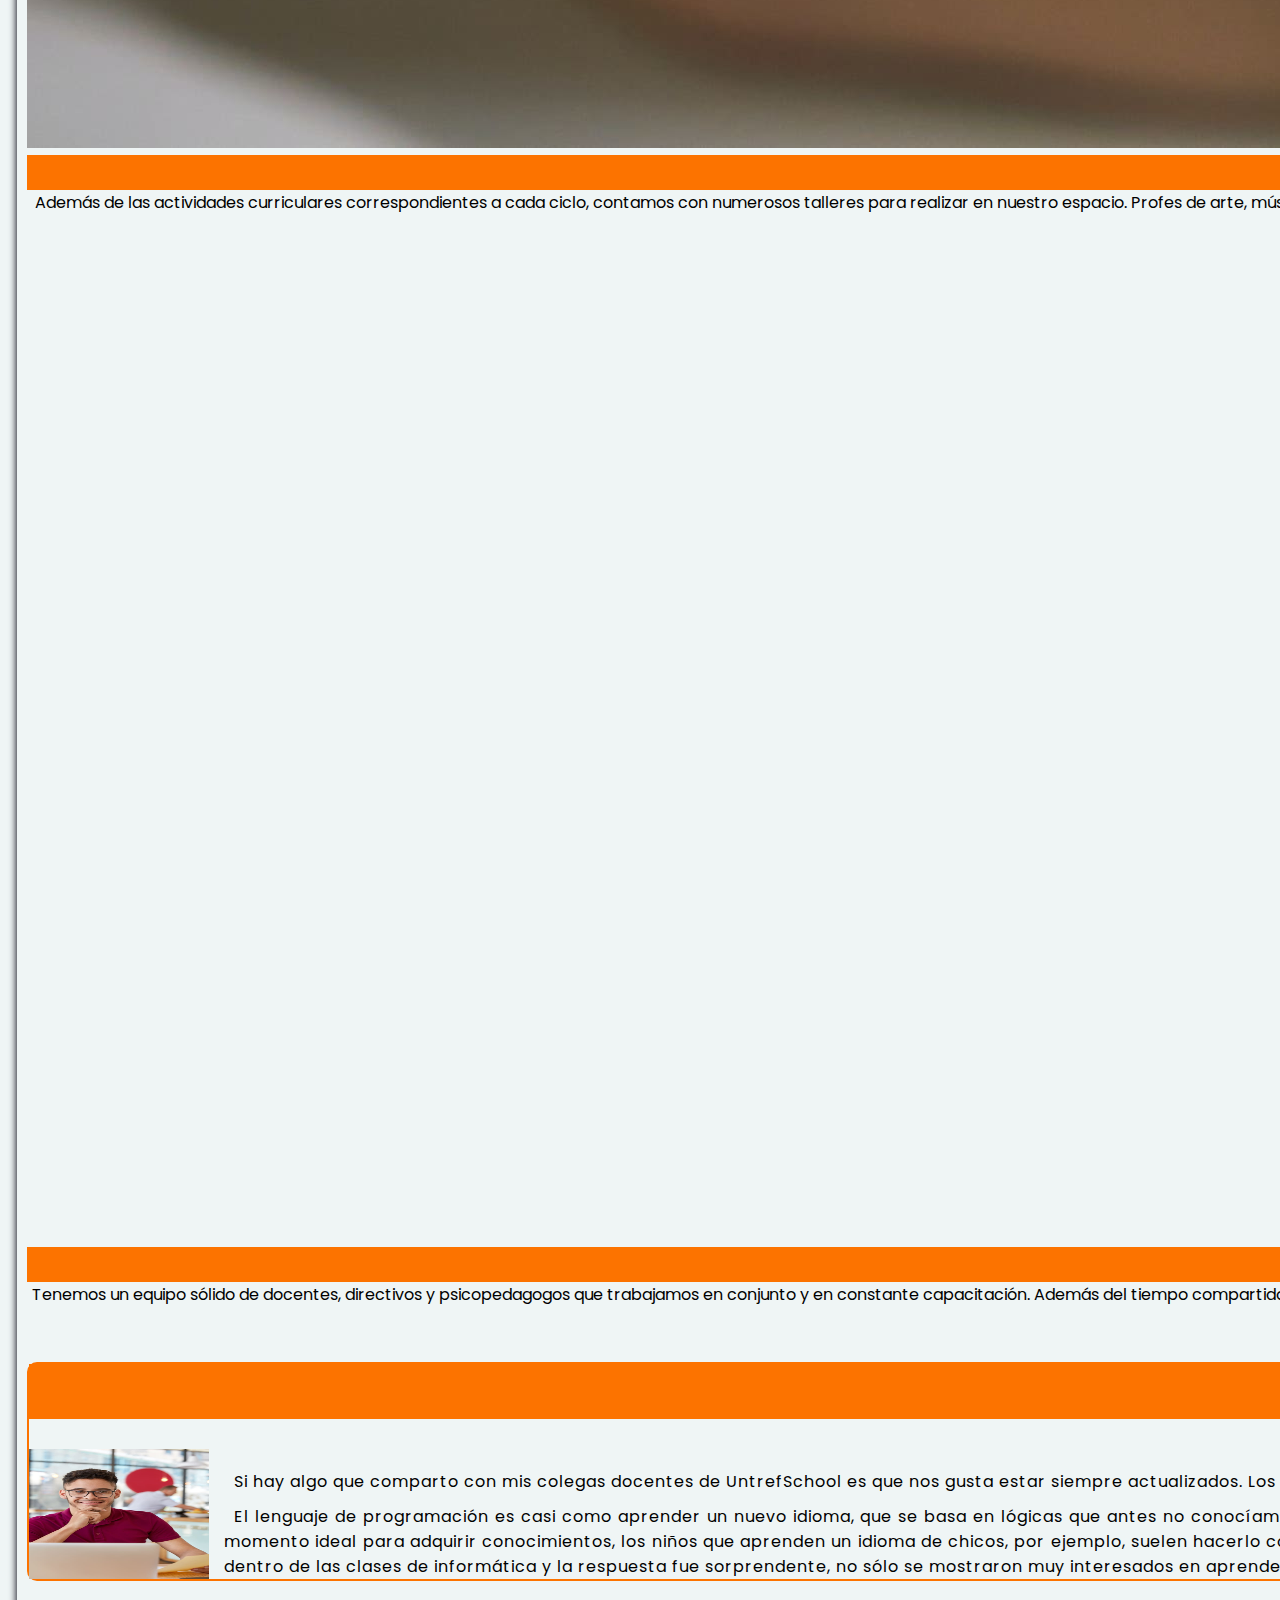
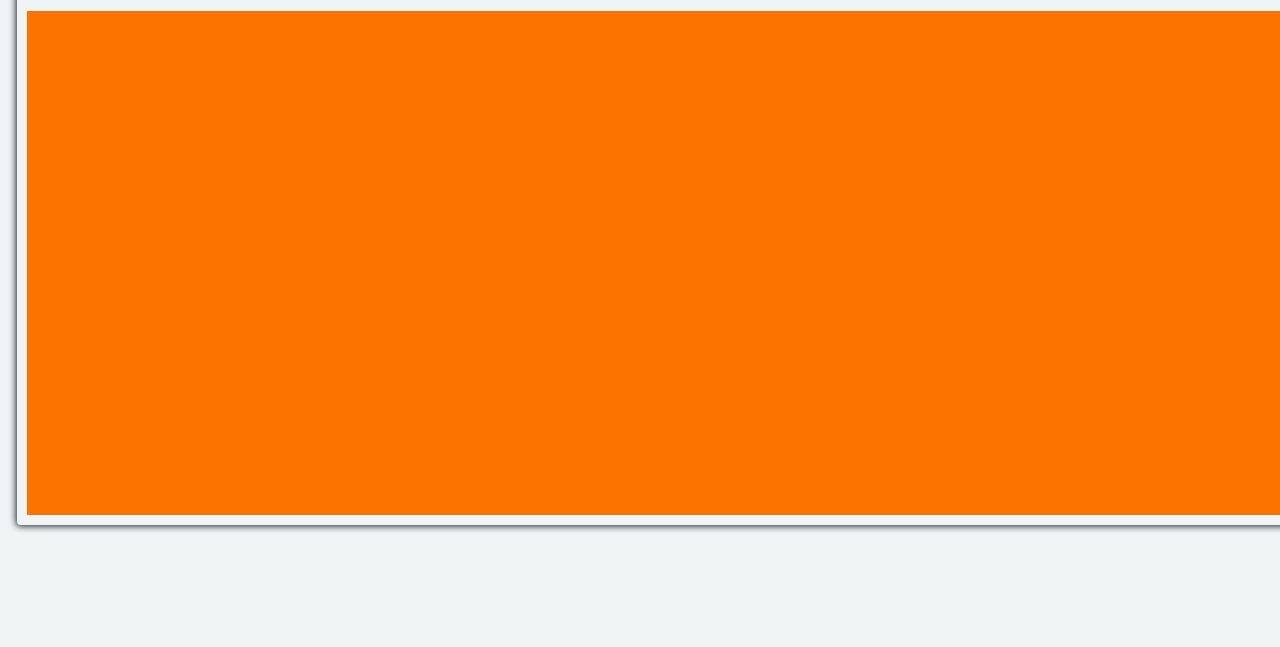
==== commit 1670a9b8: "Primer commit" ====
--- a/Index.html
+++ b/Index.html
@@ -8,51 +8,127 @@
     <link href="https://cdn.jsdelivr.net/npm/bootstrap@5.3.0/dist/css/bootstrap.min.css" rel="stylesheet" integrity="sha384-9ndCyUaIbzAi2FUVXJi0CjmCapSmO7SnpJef0486qhLnuZ2cdeRhO02iuK6FUUVM" crossorigin="anonymous">
     <script src="https://kit.fontawesome.com/f30847ccf2.js" crossorigin="anonymous"></script>
     <link href="style.css" rel="stylesheet">
-</head>
-<body>
-  <ul class="nav">
-    <li class="nav-item">
-      <a class="nav-link active" aria-current="page" href=#QuienesSomos>Quiénes somos</a>
-    </li>
-    <li class="nav-item">
-      <a class="nav-link" href=#PorQueElegirnos>Por qué elegirnos</a>
-    </li>
-    </li>
-    <li class="nav-item">
-      <a class="nav-link" href=#PropuestaEducativa tabindex="-1" aria-disabled="true">Propuesta educativa</a>
-    </li>
-    <li class="nav-item">
-        <a class="nav-link" href=#UltimasNoticias tabindex="-1" aria-disabled="true">Últimas noticias </a>
-      </li>
-      <li class="nav-item">
-        <a class="nav-link" href="Formulario.html" tabindex="-1" aria-disabled="true"> Escribinos </a>
-      </li>
-  </ul>
-</div>
-      </nav>
+    </head>
+    <header>
+<body class="grid-container">
+
+<button class="btn btn-primary" id="BotonEscribinos" data-bs-toggle="modal" data-bs-target="#formulario">
+  ESCRIBINOS
+</button>
+
+<div class="modal fade" id="formulario">
+<div class="modal-dialog">
+  <div class="modal-content">
+
+    <div class="modal-header">
+    <button class="btn-close"data-bs-dismiss="modal"> </button>
+    </div>
+
+    <div class="modal-body">
+      <div class="Form-container">
+        <div class="row">
+            <div class="col-md-12">
+                <div class="well well-sm">
+                    <form class="form-horizontal" method="post">
+                        <fieldset>
+                            <legend class="text-center header">CONTACTANOS</legend>
+    
+                            <div class="form-group">
+                                <span class="col-md-1 col-md-offset-2 text-center"><i class="fa fa-user bigicon"></i></span>
+                                <div class="col-md-8">
+                                    <input id="fname" name="name" type="text" placeholder="Nombre" class="form-control">
+                                </div>
+                            </div>
+                            <div class="form-group">
+                                <span class="col-md-1 col-md-offset-2 text-center"><i class="fa fa-user bigicon"></i></span>
+                                <div class="col-md-8">
+                                    <input id="lname" name="name" type="text" placeholder="Apellido" class="form-control">
+                                </div>
+                            </div>
+    
+                            <div class="form-group">
+                                <span class="col-md-1 col-md-offset-2 text-center"><i class="fa fa-envelope-o bigicon"></i></span>
+                                <div class="col-md-8">
+                                    <input id="email" name="email" type="text" placeholder="Correo electrónico" class="form-control">
+                                </div>
+                            </div>
+    
+                            <div class="form-group">
+                                <span class="col-md-1 col-md-offset-2 text-center"><i class="fa fa-phone-square bigicon"></i></span>
+                                <div class="col-md-8">
+                                    <input id="phone" name="phone" type="text" placeholder="Teléfono" class="form-control">
+                                </div>
+                            </div>
+    
+                            <div class="form-group">
+                                <span class="col-md-1 col-md-offset-2 text-center"><i class="fa fa-pencil-square-o bigicon"></i></span>
+                                <div class="col-md-8">
+                                    <textarea class="form-control" id="message" name="message" placeholder="Dejanos tu comentario y te responderemos a la brevedad!" rows="7"></textarea>
+                                </div>
+                            </div>
+    
+                            <div class="form-group">
+                                <div class="col-md-12 text-center">
+                                    <button type="submit" class="btn btn-primary btn-lg">ENVIAR</button>
+                                </div>
+                            </div>
+                        </fieldset>
+                    </form>
+                </div>
+            </div>
+        </div>
+    </div>
+</div>
+</div>
+</div>
+</div>
+
+<nav class="navbar navbar-expand-lg bg-body-tertiary">
+    <div class="container-fluid">
+      <button class="navbar-toggler" type="button" data-bs-toggle="collapse" data-bs-target="#navbarNav" aria-controls="navbarNav" aria-expanded="false" aria-label="Toggle navigation">
+        <span class="navbar-toggler-icon"></span>
+      </button>
+      <div class="collapse navbar-collapse" id="navbarNav">
+        <ul class="navbar-nav">
+          <li class="nav-item">
+            <a class="nav-link"  href= #QuienesSomos >Quiénes Somos</a>
+          </li>
+          <li class="nav-item">
+            <a class="nav-link" href= #PorQueElegirnos >Por qué elegirnos </a>
+          </li>
+          <li class="nav-item">
+            <a class="nav-link" href= #PropuestaEducativa >Propuesta Educativa</a>
+          </li>
+          <li class="nav-item">
+            <a class="nav-link" href= #UltimasNoticias >Últimas noticias</a>
+          </li>
+          </ul>
+      </div>
+    </div>
+  </nav>
+
       <div id="Portada">
-      <img img src="Imagenes/portadaUntreSchool.jpg" class="img-fluid" alt="Portada UnTrefSchool">
-      </div>
-
-      <section id="QuienesSomos">
-        <div class="contenedor">
-          <img class="ImagenQuienesSomos" height="290" img width="350" src="Imagenes/QuienesSomos.jpg" class="img-thumbnail" alt="Maestra en clase de arte con alumna">
-          <div id="TextoQuienesSomos">
-          <h1>Quienes Somos</h1>
-          <p> No hay dudas de que la escuela es una de las fases más importantes en nuestro aprendizaje, no sólo nos provee de conocimiento académico, sino que también nos forja como seres humanos. En la escuela aprendemos a convivir con los demás, aceptar las diferencias, aprendemos a jugar y a ser compañeros. Este aprendizaje es parte de todo lo que nos forma y moldea como personas. Lo aprendido en la escuela nos acompañará toda la vida. UntrefSchool es eso, preparar a las infancias con un excelente nivel académico pero también preparar seres humanos para el mundo real, sin dejar el lado todo lo que nos define como personas. No somos nuevos en esto, pero nos actualizamos constantemente en nuestros programas de estudio, incorporando nuevas tecnologías, para preparar a los jóvenes del mañana, así como también nuestro equipo docente y directivo recibe capacitaciones constantes para hacer cada día mejor el paso de los niños por nuestro establecimiento <br> Te invitamos a participar de nuestras charlas informativas para que nos puedas conocer! Llenando el formulario de contacto podemos tener tu contacto para informarte sobre las visitas a la escuela y todas las actividades de UntrefSchool.</p>
-          </div>
+        <img img src="Imagenes/portadaUntreSchool.jpg" class="img-fluid" alt="Portada UnTrefSchool">
         </div>
-         
-        <section id="PorQueElegirnos">
+      </header>
+        <main class="main">
+          <section id="QuienesSomos">
           <div class="contenedor">
-            <div id="TextoPorQueElegirnos">
+          <h1>Quiénes somos</h1>
+            <img id="ImagenQuienesSomos" height="150" img width="200" src ="Imagenes/QuienesSomos.jpg" class="img-thumbnail" alt="Niño en la huerta">
+            <p> No hay dudas de que la escuela es una de las fases más importantes en nuestro aprendizaje, no sólo nos provee de conocimiento académico, sino que también nos forja como seres humanos. En la escuela aprendemos a convivir con los demás, aceptar las diferencias, aprendemos a jugar y a ser compañeros. Este aprendizaje es parte de todo lo que nos forma y moldea como personas. Lo aprendido en la escuela nos acompañará toda la vida. UntrefSchool es eso, preparar a las infancias con un excelente nivel académico pero también preparar seres humanos para el mundo real, sin dejar el lado todo lo que nos define como personas. No somos nuevos en esto, pero nos actualizamos constantemente en nuestros programas de estudio, incorporando nuevas tecnologías, para preparar a los jóvenes del mañana, así como también nuestro equipo docente y directivo recibe capacitaciones constantes para hacer cada día mejor el paso de los niños por nuestro establecimiento <br> Te invitamos a participar de nuestras charlas informativas para que nos puedas conocer! Llenando el formulario de contacto podemos tener tu contacto para informarte sobre las visitas a la escuela y todas las actividades de UntrefSchool.</p>
+             </div>
+              </section>
+            <section id="PorQueElegirnos">
+            <div class="contenedor">
             <h1>Por qué elegirnos </h1>
+            <img id="ImagenPorQueElegirnos" height="200" img width="250" src ="Imagenes/PorQueElegirnos.jpg" class="img-thumbnail" alt="Niño en la huerta">
             <p>Para quienes estamos en el ámbito educativo, no hay nada más reconfortante que ver la expresión de alegría en nuestros alumnos cuando consiguen resolver consignas, cuando se van autosuperando y también, por qué no, cuando están jugando en el recreo. Creamos un ambiente propicio para ello, nuesta escuela cuenta con un extenso parque para disfrutar donde también desarrollamos actividades de contenido educativo, como por ejemplo, nuestro taller de huerta y pintura al aire libre.  Cada año los infantes se preparan para nuevas aventuras, nuestros campamentos dentro y fuera de la escuela son de las preferidas por nuestros alumnos. También extracurricularmente contamos con diversos talleres que aseguramos formarán a estos jóvenes del mañana y serán muy disfrutados: múltiples talleres de deportes, cocina, artesanías y manualidades, música , teatro, etc. Sabemos que ellos son el futuro, por eso incorporamos talleres que acompáñan al avance tecnológico en el que vivimos. Somos la primer escuela del país que incorpora el taller de Programación adaptada para niños, para que ya desde temprano adquieran un conocimiento y razonamiento que les va a servir mucho ¡y qué mejor forma de hacerlo que en la infancia!, donde tenemos muchísima facilidad para aprender lo nuevo.
               Pero no todo es aprender para ser "productivos", contamos con un gran plantel de psicopedagogos que siempre están al tanto de las problemáticas infantiles y  están dispuestos a ayudar de manera individual o grupal en el caso de que sea necesario . Tenemos una política totalmente antibullyng, para ello nos formamos constantemente y se realizan actividades con los niños para tratar el tema. 
               UntrefSchool va mucho más allá de los libros,vamos a aprender a sumar, a leer, a usar nuevas tecnologías pero también a ser grandes personas, a respetar al otro, a querer a la naturaleza y a poder conectarnos con lo que nos hace felices en una etapa tan bella como es la infancia.</p>
              </div>
-            <img class="ImagenPorQueElegirnos" height="340" img width="500" src="Imagenes/PorQueElegirnos.jpg" class="img-thumbnail" alt="Niño en la huerta">
-          </div>
+              </section>
+
          <section id="PropuestaEducativa">
           <h1>Propuesta Educativa</h1>
           <div class="row row-cols-1 row-cols-md-3 g-4">
@@ -60,7 +136,7 @@
               <div class="card">
                 <img src="Imagenes/NuestraEscuela.jpg" class="card-img-top" alt="Niños saltando en el parque">
                 <div class="card-body">
-                  <h5 class="card-title">Entorno Ideal</h5>
+                  <h5 style="color:#EFF5F5;" class="card-title">Entorno Ideal</h5>
                   <p class="card-text">Son muchas las horas que pasamos en la escuela y creemos firmemente que es importante el entorno en el que nos encontramos. Cuidamos de cada detalle, instalaciones modernas y un 
                     extenso parque para disfrutar los días de sol con juegos de plaza, huerta, pista de atletistismo y canchas de deportes. Nuestro edificio garantiza la accesibilidad para todos los alumnos y cuenta con todas las medidas de seguridad. Además de nuestras maravillosas aulas tenemos sectores especiales para el desarrollo de actividades: sala de deportes,
                     auditorio con escenario, sala de música con variedad de instrumentos, laboratorio para experimentos, sala de arte vidriada con vista al parque y patio de juegos.
@@ -72,104 +148,60 @@
               <div class="card">
                 <img src="Imagenes/Actividades.jpg" class="card-img-top" alt="Niño pintando una pieza de cerámica">
                 <div class="card-body">
-                  <h5 class="card-title">Actividades</h5>
-                  <p class="card-text">Además de las actividades curriculares correspondientes a cada ciclo, contamos con numerosos talleres para realizar en nuestro espacio.
-                    Profes de arte, música, gimnasia,jardinería,idiomas,informática y psicopedagogos trabajaron en conjunto para armar esta grilla con propuestas para todos los gustos. 
-                    Contamos con la infraestructura necesaria para llevar a cabo los talleres.
+                  <h5 style="color:#EFF5F5;" class="card-title">Actividades</h5>
+                  <p class="card-text">Además de las actividades curriculares correspondientes a cada ciclo, contamos con numerosos talleres para realizar en nuestro espacio. Profes de arte, música, gimnasia,jardinería,idiomas,informática y psicopedagogos trabajaron en conjunto para armar esta grilla con propuestas para todos los gustos. 
+                    Contamos con la infraestructura necesaria para llevar a cabo los talleres. 
                     Cada año incorporamos novedades al respcto, este año tenemos el agrado ser tener algo único: sumar el concepto de programación adaptada para niños en nuestras clases de informática.
-                    Actividades didácticas, donde los niños se sientan participes, que puedan crear, moldear y divertirse. Sin dudas es un beneficio que disfrutan mucho y se pueden conectar con aquellas cosas que les gustan hacer, sumado a los momentos recreativos y de estudio.
+                    Actividades didácticas, donde los niños se sientan participes, que puedan crear, moldear y divertirse. Sin dudas es un beneficio que disfrutan mucho y se pueden conectar con aquellas cosas que les gustan hacer además de las actividades académicas</p>
                     </p>
                 </div>
               </div>
             </div>
             <div class="col">
               <div class="card">
-                <img height="562" width="300" src="Imagenes/EquipoDocente.jpg" class="card-img-top" alt="Maestras con alumnos en una mesa para niños pintando">
+                <img src="Imagenes/maestra-alto-angulo-jugando-sus-alumnos.jpg" class="card-img-top" alt="Maestras con alumnos en una mesa para niños pintando">
                 <div class="card-body">
-                  <h5 class="card-title">Equipo Docente</h5>
+                  <h5 style="color:#EFF5F5;" class="card-title">Equipo Docente</h5>
                   <p class="card-text">
                     Tenemos un equipo sólido de docentes, directivos y psicopedagogos que trabajamos en conjunto y en constante capacitación.
                     Además del tiempo compartido con los niños dedicamos gran tiempo a reuniones en pos de mejoras de las condiciones, abordar problemáticas actuales y organizar actividades. Para ello también recurrimos a especialistas de cada área externos a la escuela. Debemos estar actualizados sobre el contexto en el que estamos sumergidos, conocer nuevas tecnologías, y saber responder ante distintas situaciones que podemos encontrar con personas que están en una etapa tan importante de formación y crecimiento. Amamos lo que hacemos y eso se nota en cualquier ámbito, la calidad humana es uno de nuestros lemas. Siempre estamos orientados a ser mejores en lo que hacemos, en todos los aspectos </p>
                 </div>
               </div>
             </div>
-           
-          </section>
-          <section id="UltimasNoticias">
-            <div id="TituloNoticias"><h1>Últimas noticias</h1> </div>
-            <article>
-            <h2>UntrefSchool la primera escuela del país donde se incorpora el taller de Programación para niños.</h2>
-            <h5>La escuela UntrefSchool es la primer escuela de Argentina que desde este año trae algo muy novedoso en agrenda: un taller de programación para niños, Roberto Pizzani, desarrollador Web y docente a cargo del proyecto nos cuenta de qué se trata</h5>
-          
-     
-</section>
-
-<div id="ContenedorNoti">
-<img class="ImagenNoticias" img width="320" img height="300" src="Imagenes/ImagenNoticias.jpg" class="figure-img img-fluid rounded" alt="Foto del profesor de informática">
-<p>Si hay algo que comparto con mis colegas docentes de UntrefSchool es que nos gusta estar siempre actualizados. Los chicos de hoy no son los mismos que los chicos de hace 20 años, tienen otra forma de aprender, de expersarse. Parece que nacen con un conocimiento tecnológico que a nosotros los de otra época nos costó años adquirir. Lejos de tener una postura crítica al respecto se nos ocurrió aprovechar sus condiciones actuales para que aprendan también contenidos acordes a todo lo que viven a su alrededor.El lenguaje de programación es casi como aprender un nuevo idioma, que se basa en lógicas que antes no conocíamos, no sólo es un lenguaje, sino que es una forma distinta de pensar los procesos, una vez que se adquiere esa capacidad,nos es mucho más fácil esa "conversación" con nuestros dispositivos, aprender a programar de alguna forma es aprender a "hablar" con nuestra computadora o dispositivo que fuere,  para que realice las cosas que deseamos ver en pantalla y otras funcionalidades. Se sabe que la infancia es un momento ideal para adquirir conocimientos, los niños que aprenden un idioma de chicos, por ejemplo, suelen hacerlo con mucha más facilidad que aquel que aprende de grande. Este razonamiento me llevó a pensar, por qué no enseñar a los chicos a tener una noción de programación?. Junto a los directivos de la escuela, psicopedagogos y especialistas en el tema armamos un taller con contenido muy didático para que tengan sus primeros pasos en el mundo de la Programación. Para este taller hicimos algunas pruebas con alumnos dentro de las clases de informática y la respuesta fue sorprendente, no sólo se mostraron muy interesados en aprender sino que realmente han hecho un excelente trabajo. Vamos por más!</p>
-</div>
-
-<footer>
-  
-  <div class="container text-center">
-    <div class="row align-items-start">
-      <div class="col">
-        <h2> Redes </h2>
-        <a href="#" class="fa fa-facebook"></a>
-        <a href="#" class="fa fa-instagram"></a>
-        <a href="#" class="fa fa-twitter"></a>
-      </div>
-      <div class="col">
-        <iframe src="https://www.google.com/maps/embed?pb=!1m18!1m12!1m3!1d105086.89093312966!2d-58.708532256640645!3d-34.60503789999999!2m3!1f0!2f0!3f0!3m2!1i1024!2i768!4f13.1!3m3!1m2!1s0x95bccacb9f8ff113%3A0x22fd08da6711928d!2sUniversidad%20Nacional%20de%20Tres%20de%20Febrero%20-%20Sede%20Caseros%20I!5e0!3m2!1ses!2sar!4v1689982426569!5m2!1ses!2sar" width="300" height="200" style="border:0;" allowfullscreen="" loading="lazy" referrerpolicy="no-referrer-when-downgrade"></iframe>
-      </div>
-      </div>
-      <div class="col">
-        <h2> Contactanos </h2>
-        <p> Teléfono: 11.4587.2547 </p>
-        <p> Mail: untrefschool@edu.com.ar </p>
-      </div>
-    </div>
-  </div>
-</footer>
-<div class="grupo-2">
-  <small>© , 2023- Todos los derechos reservados-</small>
-</div>
-
-</body>
-
-
-      
-
-
-
-
-
-
-
-
-
-
-
-
-
-
-
-
-
-    
-
-
-
-
-    
-    
-    
-    
-    
-    
-    
-    
-    
-    <script src="https://cdn.jsdelivr.net/npm/bootstrap@5.3.0/dist/js/bootstrap.bundle.min.js" integrity="sha384-geWF76RCwLtnZ8qwWowPQNguL3RmwHVBC9FhGdlKrxdiJJigb/j/68SIy3Te4Bkz" crossorigin="anonymous"></script>
-    </body>
-</html>+            </section>
+
+              <div id="UltimasNoticias">
+              <h1>Últimas noticias</h1>
+              <h5>UntrefSchool la primera escuela del país donde se incorpora el taller de Programación para niños.</h6>
+              <h6>La escuela UntrefSchool es la primer escuela de Argentina que desde este año trae algo muy novedoso en agrenda: un taller de programación para niños, Roberto Pizzani, desarrollador Web y docente a cargo del proyecto nos cuenta de qué se trata.</h2>
+                <img id="ImagenNoticias" height="130" img width="180" src ="Imagenes/ImagenNoticias.jpg" class="img-thumbnail" alt="Fotografía del profesor entrevistado">
+                <p>Si hay algo que comparto con mis colegas docentes de UntrefSchool es que nos gusta estar siempre actualizados. Los chicos de hoy no son los mismos que los chicos de hace 20 años, tienen otra forma de aprender, de expersarse, parece que nacen con un conocimiento tecnológico que a nosotros los de otra época nos costó años adquirir. Lejos de tener una postura crítica al respecto se nos ocurrió aprovechar sus condiciones actuales para que aprendan también contenidos acordes a todo lo que viven a su alrededor </p>
+             <p> El lenguaje de programación es casi como aprender un nuevo idioma, que se basa en lógicas que antes no conocíamos, no sólo es un lenguaje, sino que es una forma distinta de pensar los procesos, una vez que se adquiere esa capacidad,nos es mucho más fácil esa "conversación" con nuestros dispositivos, aprender a programar de alguna forma es aprender a "hablar" con nuestra computadora o dispositivo que fuere,  para que realice las cosas que deseamos ver en pantalla y otras funcionalidades.
+              Se sabe que la infancia es un momento ideal para adquirir conocimientos, los niños que aprenden un idioma de chicos, por ejemplo, suelen hacerlo con mucha más facilidad que aquel que aprende de grande. Este razonamiento me llevó a pensar, por qué no enseñar a los chicos a tener una noción de programación?. Junto a los directivos de la escuela, psicopedagogos y especialistas en el tema armamos un taller con contenido muy didático para que tengan sus primeros pasos en el mundo de la Programación. Para este taller hicimos algunas pruebas con alumnos dentro de las clases de informática y la respuesta fue sorprendente, no sólo se mostraron muy interesados en aprender sino que realmente han hecho un excelente trabajo. Vamos por más!</p>
+              </div>
+
+           <footer class="footer">
+              <div class="container text-center">
+                <div class="row align-items-start">
+                  <div class="col">
+                    <h2> Redes </h2>
+                    <a href="https://www.facebook.com/untref/?locale=es_LA" class="fa fa-facebook"></a>
+                    <a href="https://www.instagram.com/untref/?hl=es" class="fa fa-instagram"></a>
+                    <a href="https://twitter.com/UNTREF" class="fa fa-twitter"></a>
+                  </div>
+                  <div class="col">
+                    <h2>La Escuela</h2>
+                   <iframe src="https://www.google.com/maps/embed?pb=!1m18!1m12!1m3!1d26271.604757155008!2d-58.58142324077318!3d-34.605410795736184!2m3!1f0!2f0!3f0!3m2!1i1024!2i768!4f13.1!3m3!1m2!1s0x95bccacb9f8ff113%3A0x22fd08da6711928d!2sUniversidad%20Nacional%20de%20Tres%20de%20Febrero%20-%20Sede%20Caseros%20I!5e0!3m2!1ses-419!2sar!4v1690507056648!5m2!1ses-419!2sar" width="400" height="300" style="border:0;" allowfullscreen="" loading="lazy" referrerpolicy="no-referrer-when-downgrade"></iframe>
+                    </div>
+                    <div class="col">
+                    <h2> Contactanos </h2>
+                    <p> Teléfono: 11.4587.2547 </p>
+                    <p> Mail: untrefschool@edu.com.ar </p>
+                  </div>
+                  <small>© Laura Passarello , 2023- Todos los derechos reservados-</small>
+                </div>
+           </footer>
+      </main>
+   </body>
+<script src="https://cdn.jsdelivr.net/npm/bootstrap@5.3.0/dist/js/bootstrap.bundle.min.js" integrity="sha384-geWF76RCwLtnZ8qwWowPQNguL3RmwHVBC9FhGdlKrxdiJJigb/j/68SIy3Te4Bkz" crossorigin="anonymous"></script>
+   </html>--- a/style.css
+++ b/style.css
@@ -1,92 +1,198 @@
 @import url('https://fonts.googleapis.com/css2?family=Poppins:ital,wght@0,100;0,200;0,300;0,400;0,500;0,600;0,700;1,400&display=swap');
 @import url('https://fonts.googleapis.com/css2?family=Belanosima:wght@400;600;700&family=Poppins:ital,wght@0,100;0,200;0,300;0,400;0,500;0,600;0,700;1,400&display=swap');
  
-#nav-item{background-color: #FC7300;
+*{
+box-sizing: border-box;
+margin: 0;
+padding: 0;
+}
 
- }
+html{
+    height: 100%;
+}
+
+#BotonEscribinos{
+    position: fixed;
+    right: 50px;
+    bottom: 50px;
+}
+
+.form-group{
+    background-color: #1f8a70;
+    position: center;
+}
 
 body{
+    font-family:'Poppins', sans-serif ;
+    font-size: 1.2rem;
     padding: 12px;
     background-color: #EFF5F5;
     text-align: justify;
     margin: 5px;
+    min-height: 100%;
+}
+p{
+    font-size: 16px;
 }
 
-h1{
-    font-family: 'Belanosima', sans-serif;
-    text-decoration: underline;
+.grid-container >*{
+    box-shadow: -1px 1px 7px 0px #181823;
+    border-radius: 4px;
+    padding: 10px;
+    text-align: center;
 }
 
-p{ font-family: 'Poppins', sans-serif;
-    font-size: large;
-}
-div{
-       border-width: 1px;
-    border-color: #FC7300;
-    border-radius: 10px;}
-.contenedor{
-    display: flex;
-    justify-content: center;
-    margin-top: 15px;
-    margin-bottom: 15px;
-    }
-.ImagenQuienesSomos{
-    margin-right: 20px;
-    border-radius: 15px;
-    margin-top: 2px;
-}
-.ImagenPorQueElegirnos{
-    margin-top: 55px;
-    margin-left:20px ;
-    border-radius: 15px ;
+.header{
+    grid-area: header;
 }
 
-#TituloNoticias{
+.nav{
+    grid-area: navbar;
+   }
+
+.main{
+    font-size: 18px;
+    margin-top: -110px;
+    grid-area: main;
+    }
+
+.card-title{
+    
     background-color: #FC7300;
-    margin-top: 20px;
+    font-size: 24px;
+}
+.card-text{
+    text-align: center;
 }
 
-#ContenedorNoti{
-    display: flex;
+.footer{
+    grid-area: footer;
+}
+
+
+.grid-container{
+    display: grid;
+    gap:10px;
+    grid-template: 
+    "nav"
+    "header" 100px
+    "main" auto
+    "footer" 100px
+}
+
+.contenedor{
+    width: 100%;
+    height: auto;
+    align-items: center;
     justify-content: center;
+    border-style: solid;
+    border-width: 2px;
+    border-color: #FC7300;
+    border-radius: 10px;
+  
+}
+.contenedor h1{
+    text-align: left;
+    margin-left: 20px;
+}
+
+
+.contenedor p{
+    text-indent:10px;
+    text-align: justify;
+    margin-top: 10px;
+    margin-right: 30px;
+    margin-left: 15px;
+    letter-spacing: 1px;
+    }
+#ImagenQuienesSomos{
+    border-radius: 10%;
+    width: 200px;
+    height: 230px;
+    margin: 10px;
+    margin-top: -10px;
+    float: left
+}
+#ImagenPorQueElegirnos{
+    border-radius: 10%;
+    width: 400px;
+    height: 350px;
+    margin: 10px;
+    margin-top: -10px;
+    float: right;
+}
+ #UltimasNoticias{
+    margin-top: 30px;
+    margin-bottom: 30px;
+    width: 100%;
+    height: auto;
+    align-items: center;
+    justify-content: center;
+    border-style: solid;
+    border-width: 2px;
+    border-color: #FC7300;
+    border-radius: 10px;
+}
+
+#UltimasNoticias h1{
+background-color: #FC7300;
+}
+
+#UltimasNoticias p {
+    text-indent:10px;
+    text-align: justify;
+    margin-top: 10px;
+    margin-right: 10px;
+    margin-left: 2px;
+    letter-spacing: 1px;
+
+}
+
+#ImagenNoticias{
+margin-top: -10px;
+margin-right: 15px; 
+float:left
+}
+
+.footer{
     margin-top: 15px;
-    margin-bottom: 15px;
+    background-color: #FC7300;
 }
-.ImagenNoticias{
-    margin-right: 20px;
-    border-radius: 15px;
-    margin-top: 2px;
 
+.Form-container{
+    background-color: #FC7300;
+}
+.form-group{
+    background-color: #1f8a70;
+}
+@media (min-width:600px) {
+    .grid-container {
+        grid-template:
+         "nav"
+         "header header" 100px
+         "main main" auto
+         "footer footer" 100px/
+         200px auto
+
+    }
+}
+   
+@media (min-width:900px) {
+    .grid-container {
+        grid-template:
+        "header header"100px
+        "nav nav"auto
+         "main main" auto
+         "footer footer" auto
+         200px auto
+
+    }
 }
 
 
 
-footer{
-    display: inline-flexbox;
-    background-color: #FC7300;
-}
-.grupo-2{
-    text-align: center;
-}
 
-#TituloForm{
-    text-align: center;
-}
-.header {
-    position: center;
-    color: #1F8A70;
-    font-size: 27px;
-    padding: 10px;
-}
 
-.bigicon {
-    font-size: 50px;
-    text-align: center;
-    color: #ff36a5;
-}
-.form-horizontal{
-    background-color: #FC7300;
-    }
-    .form-group{
-        background-color: ;
-    }+
+
+
